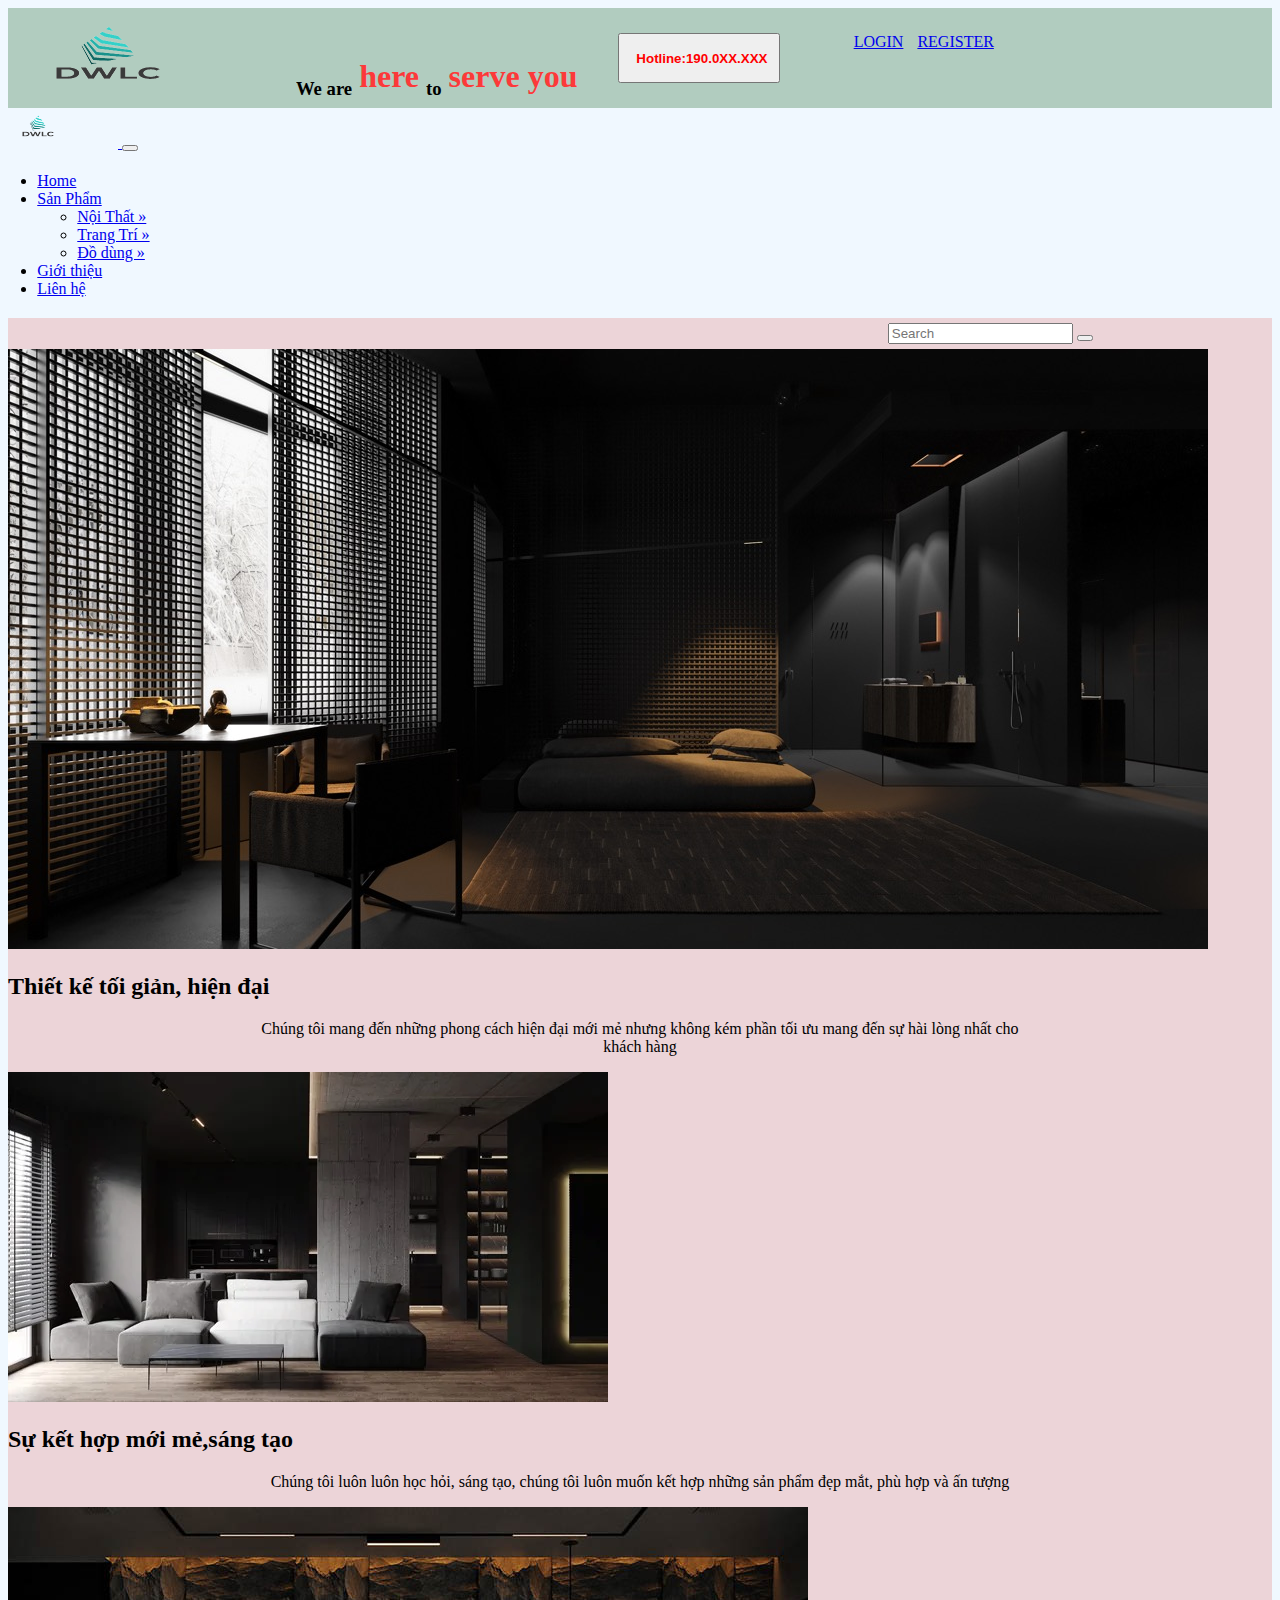
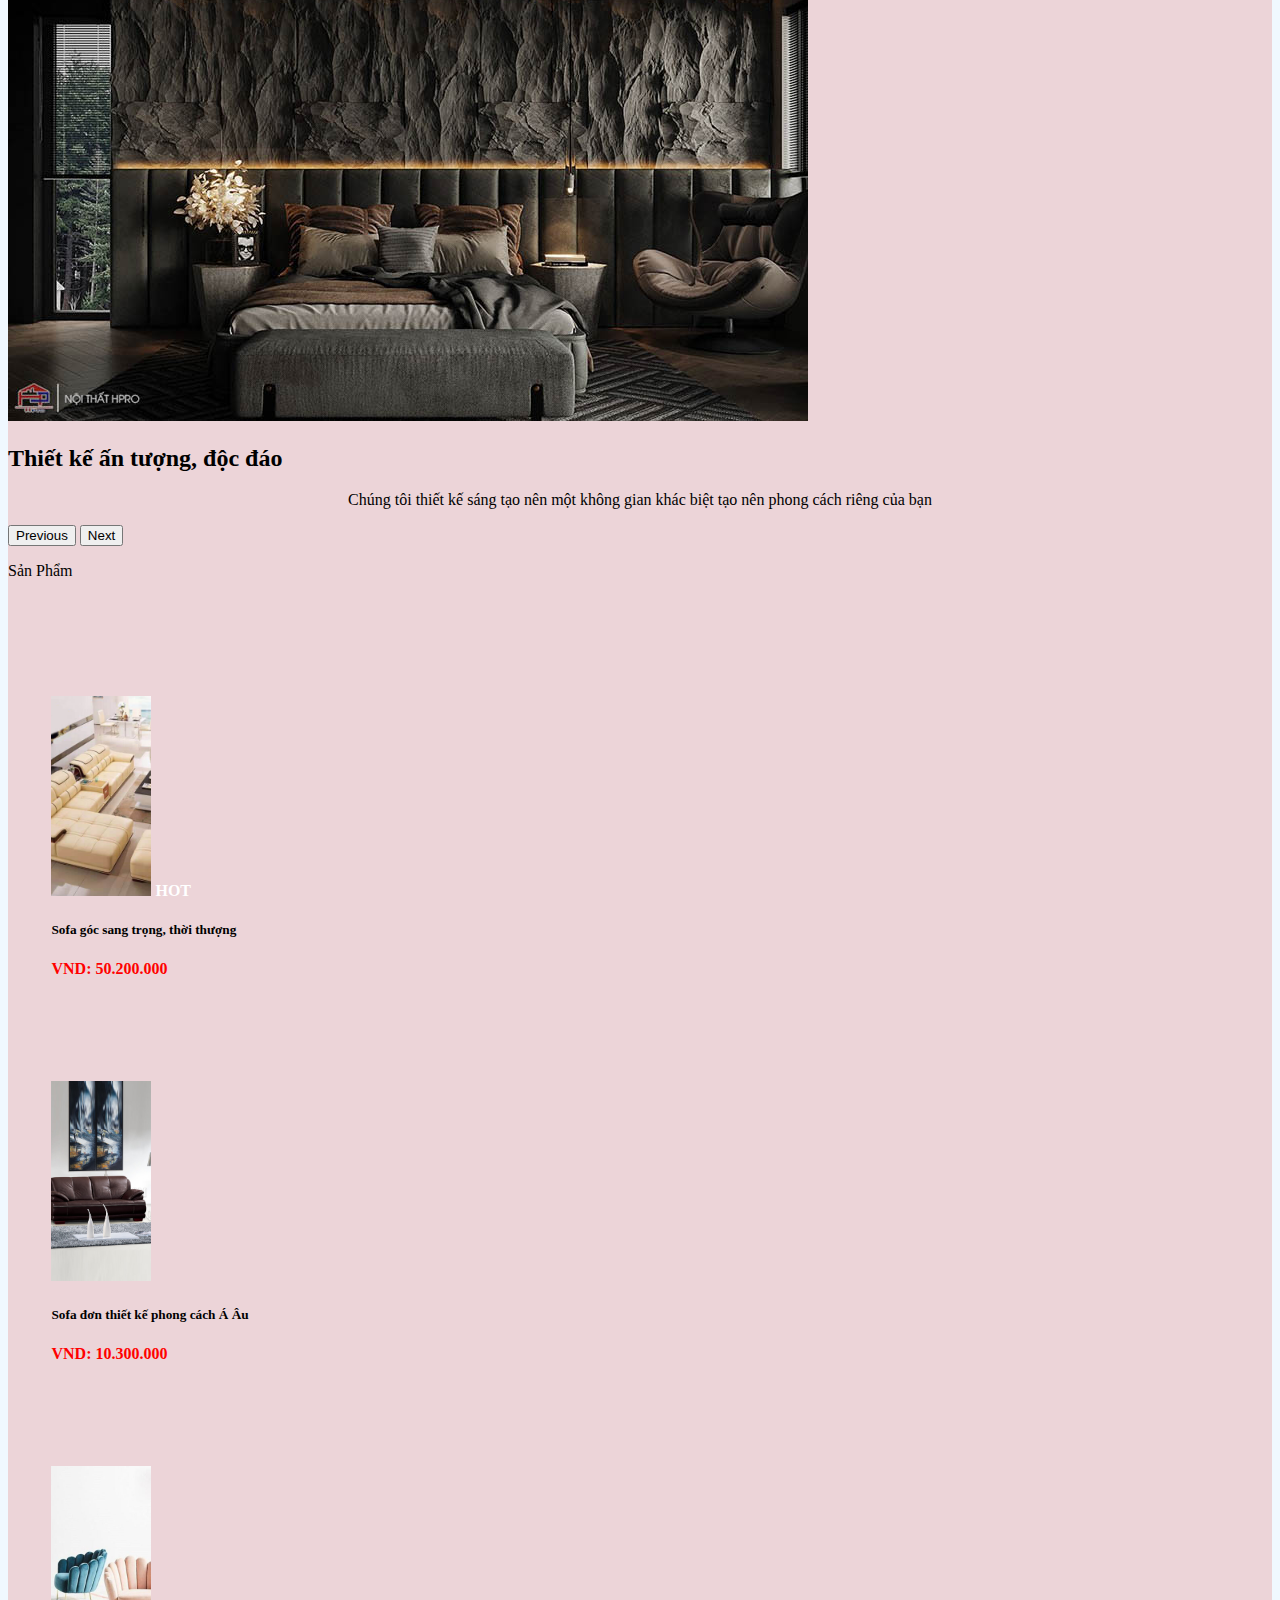
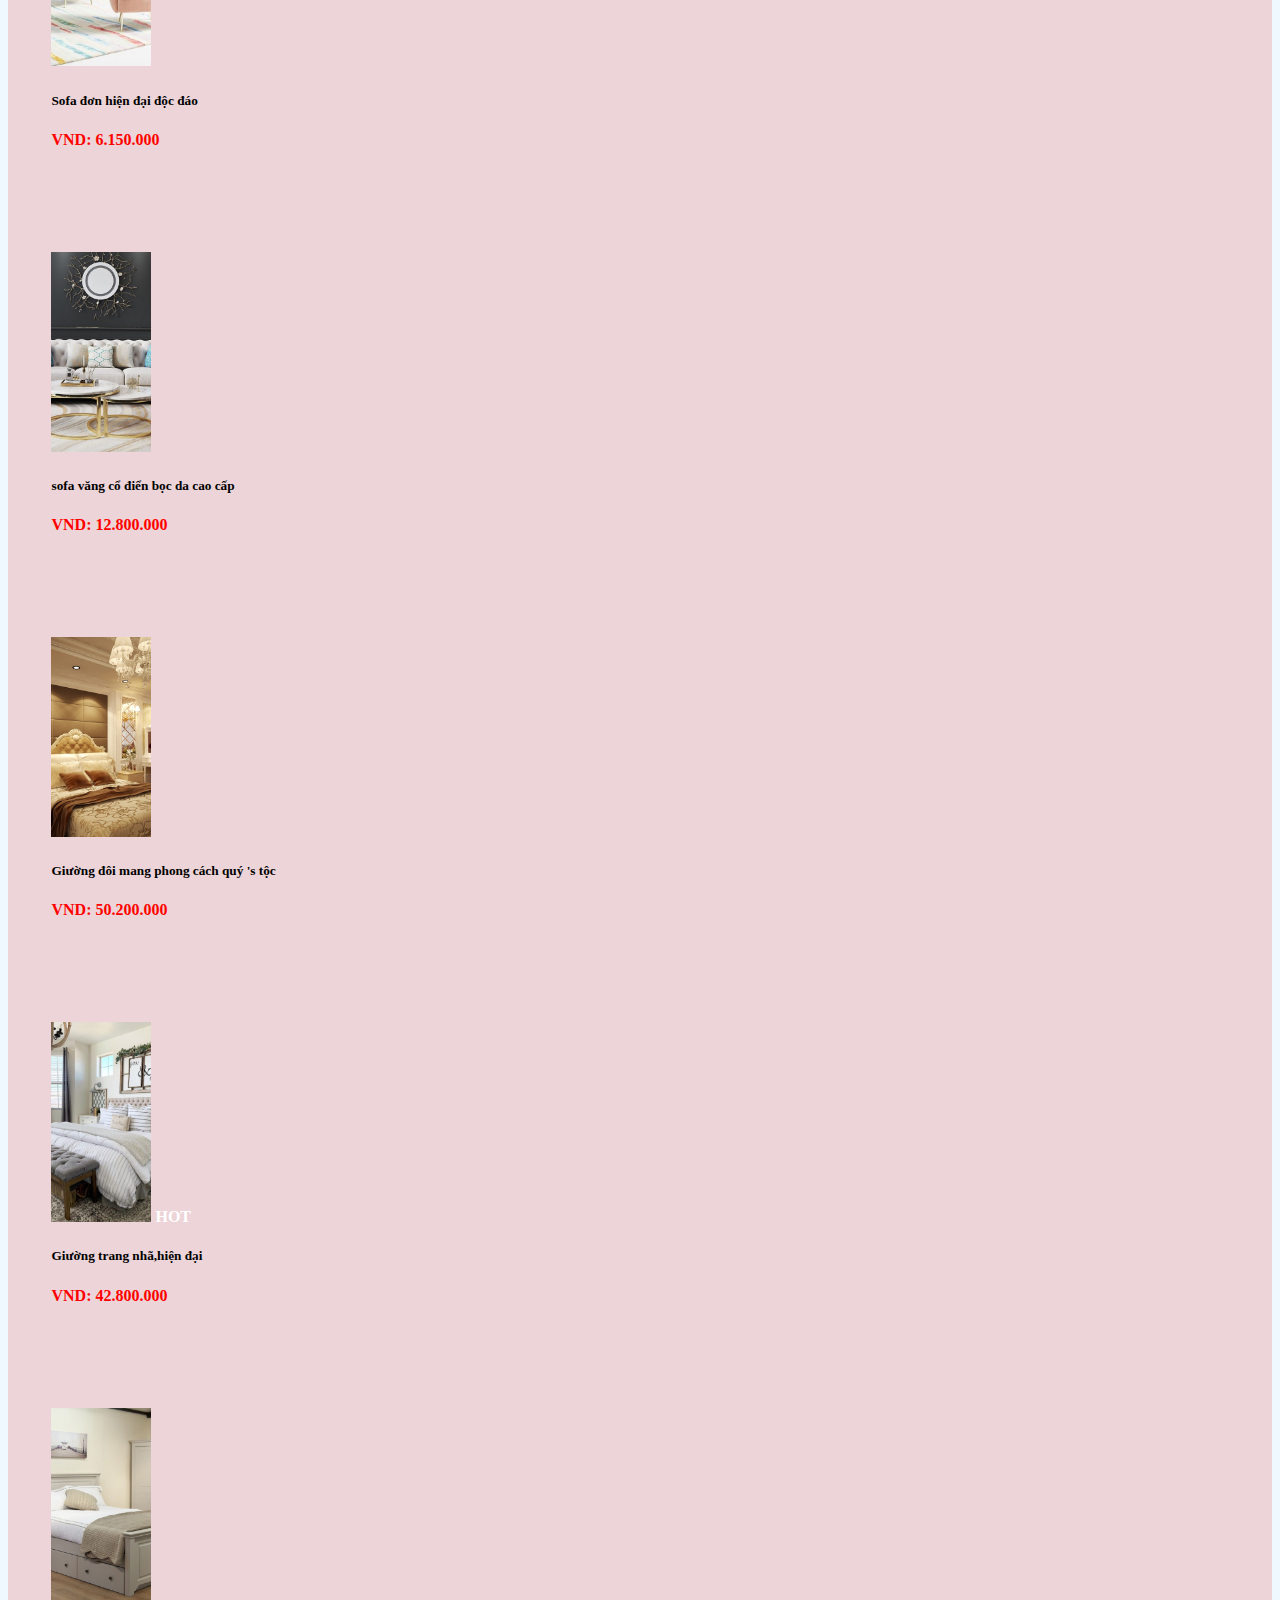
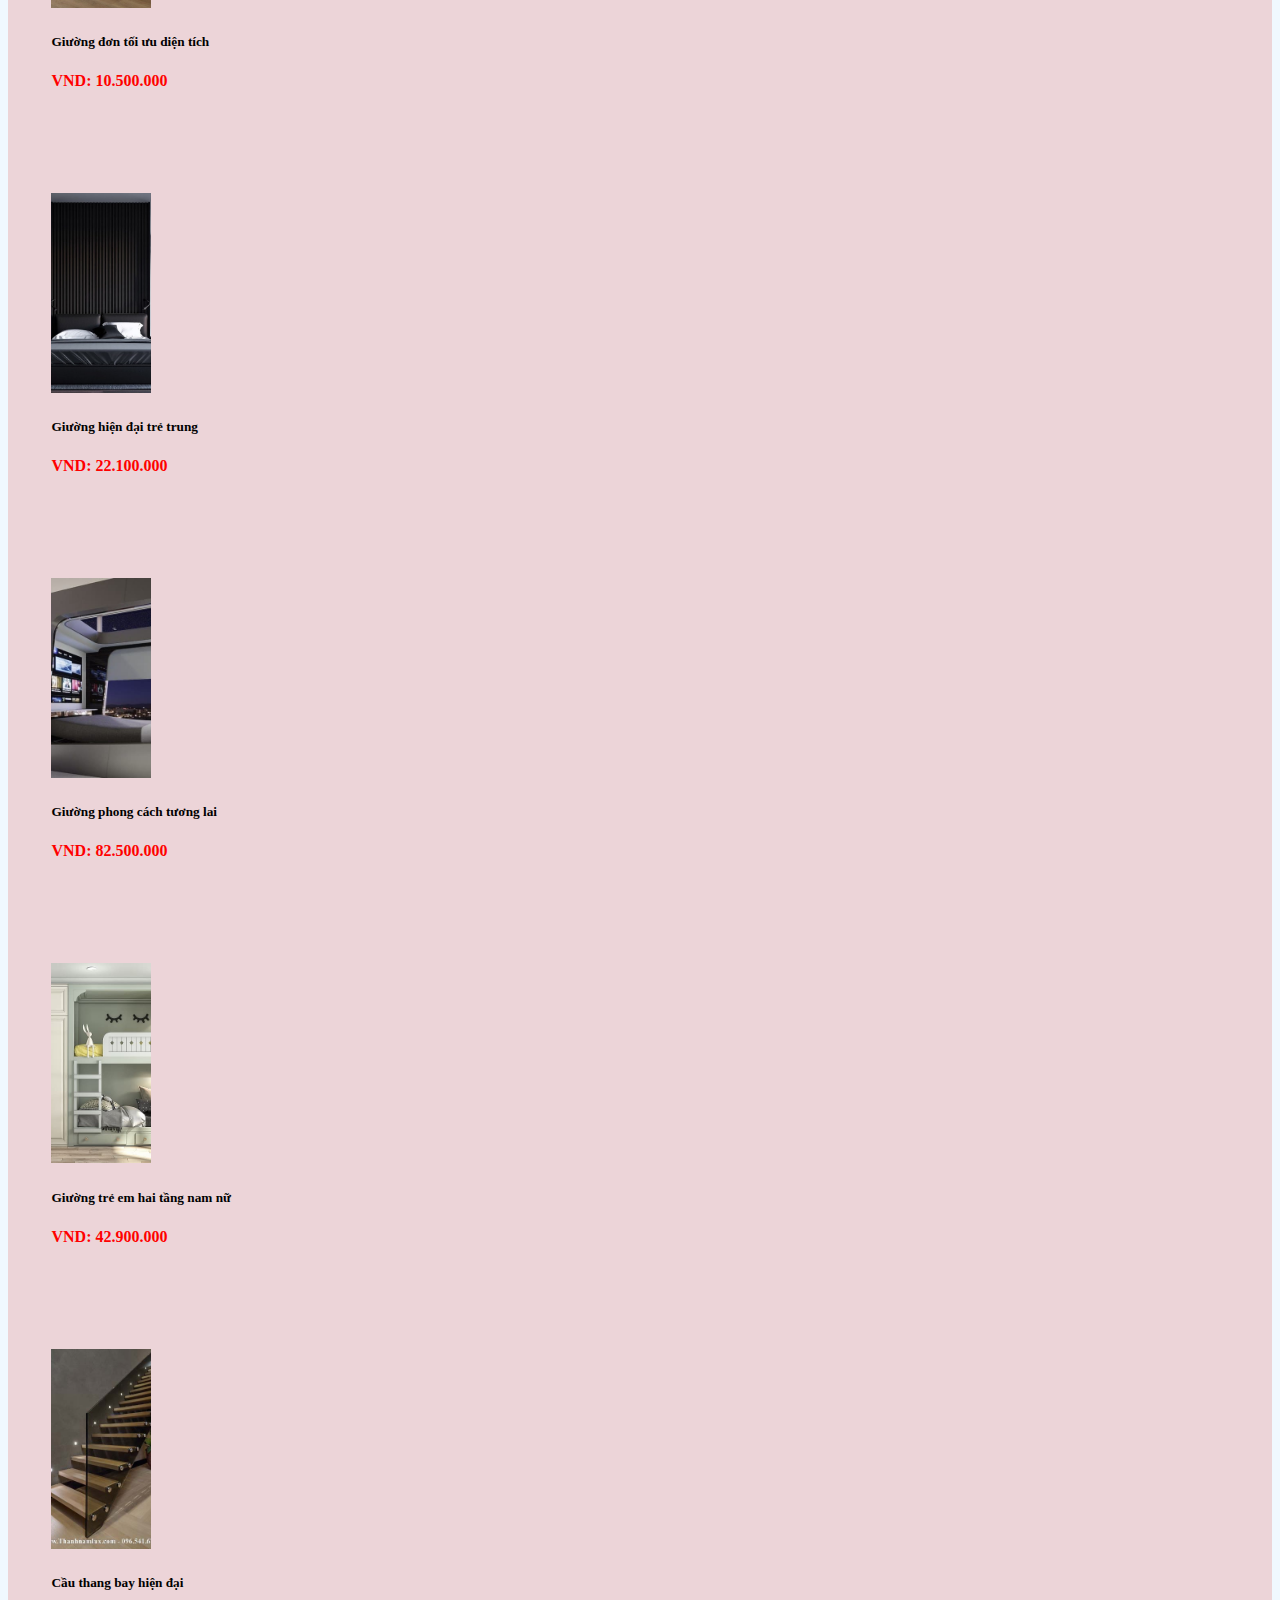
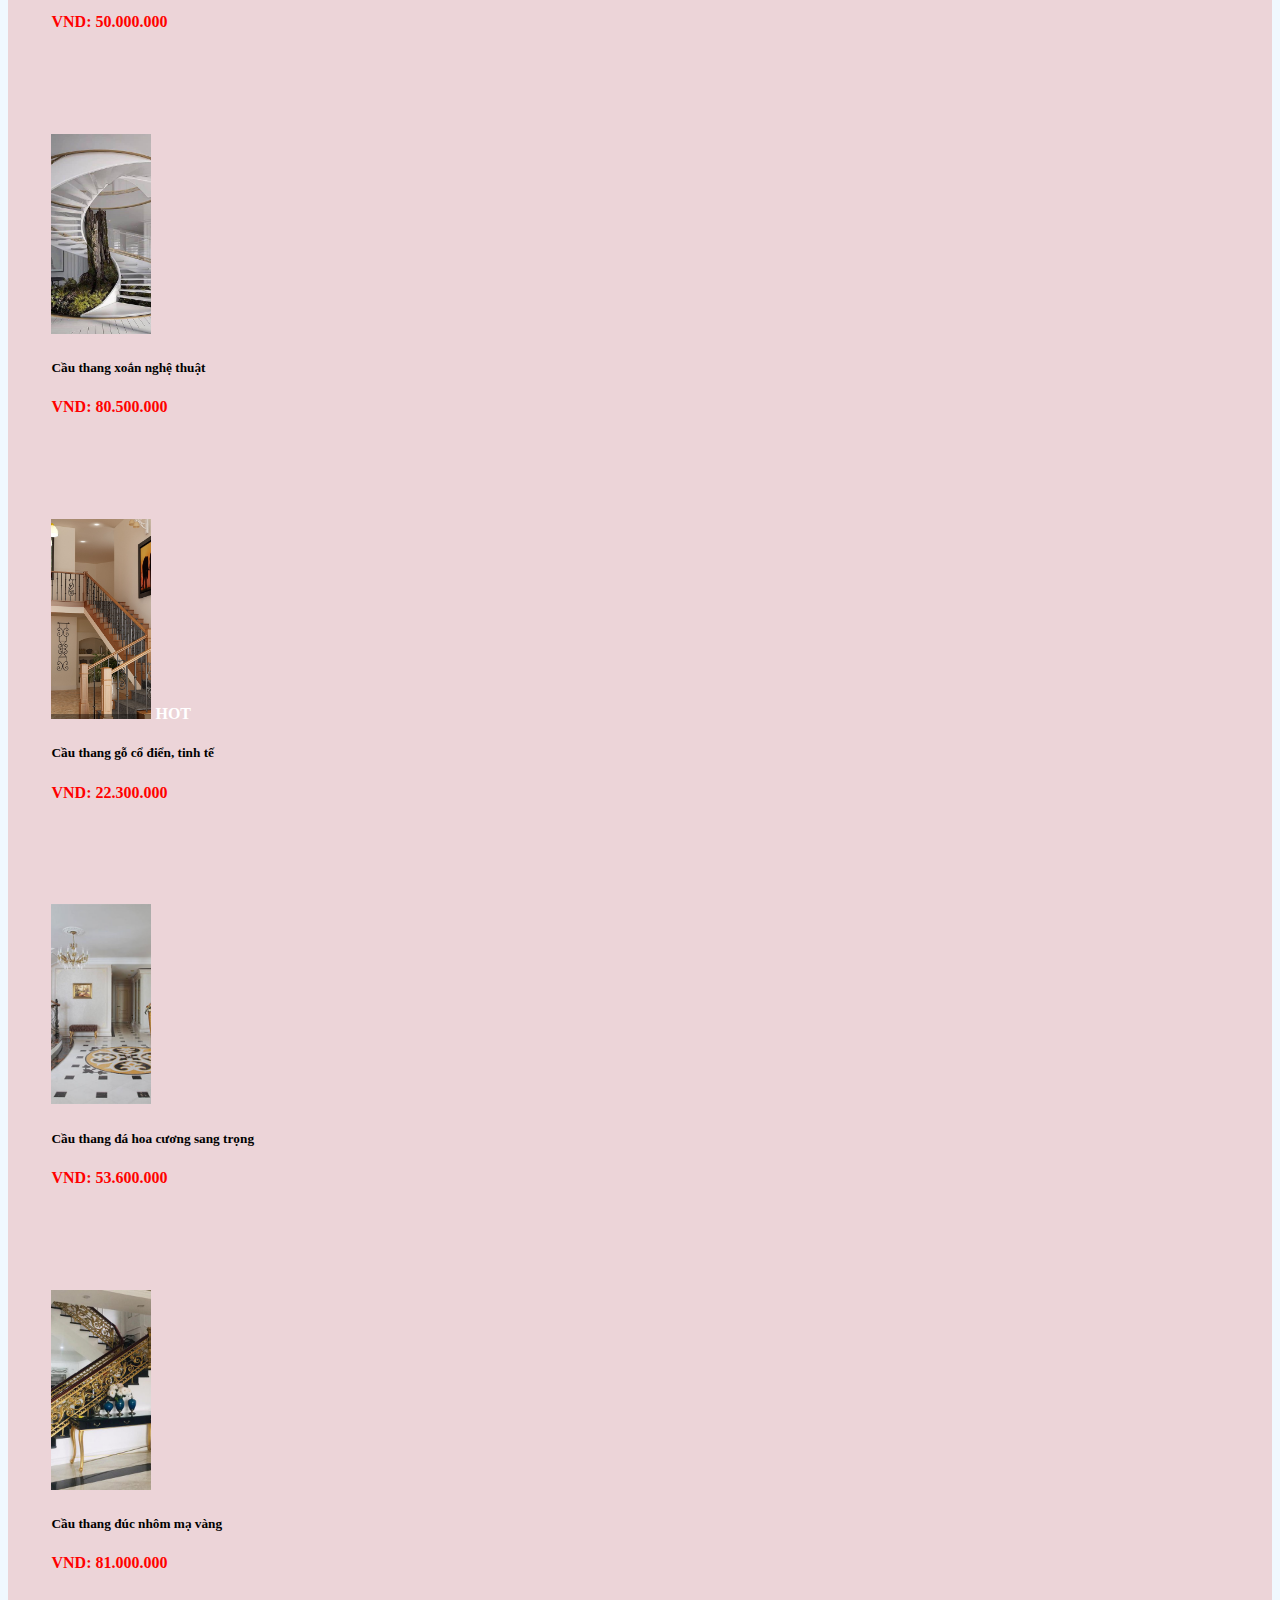
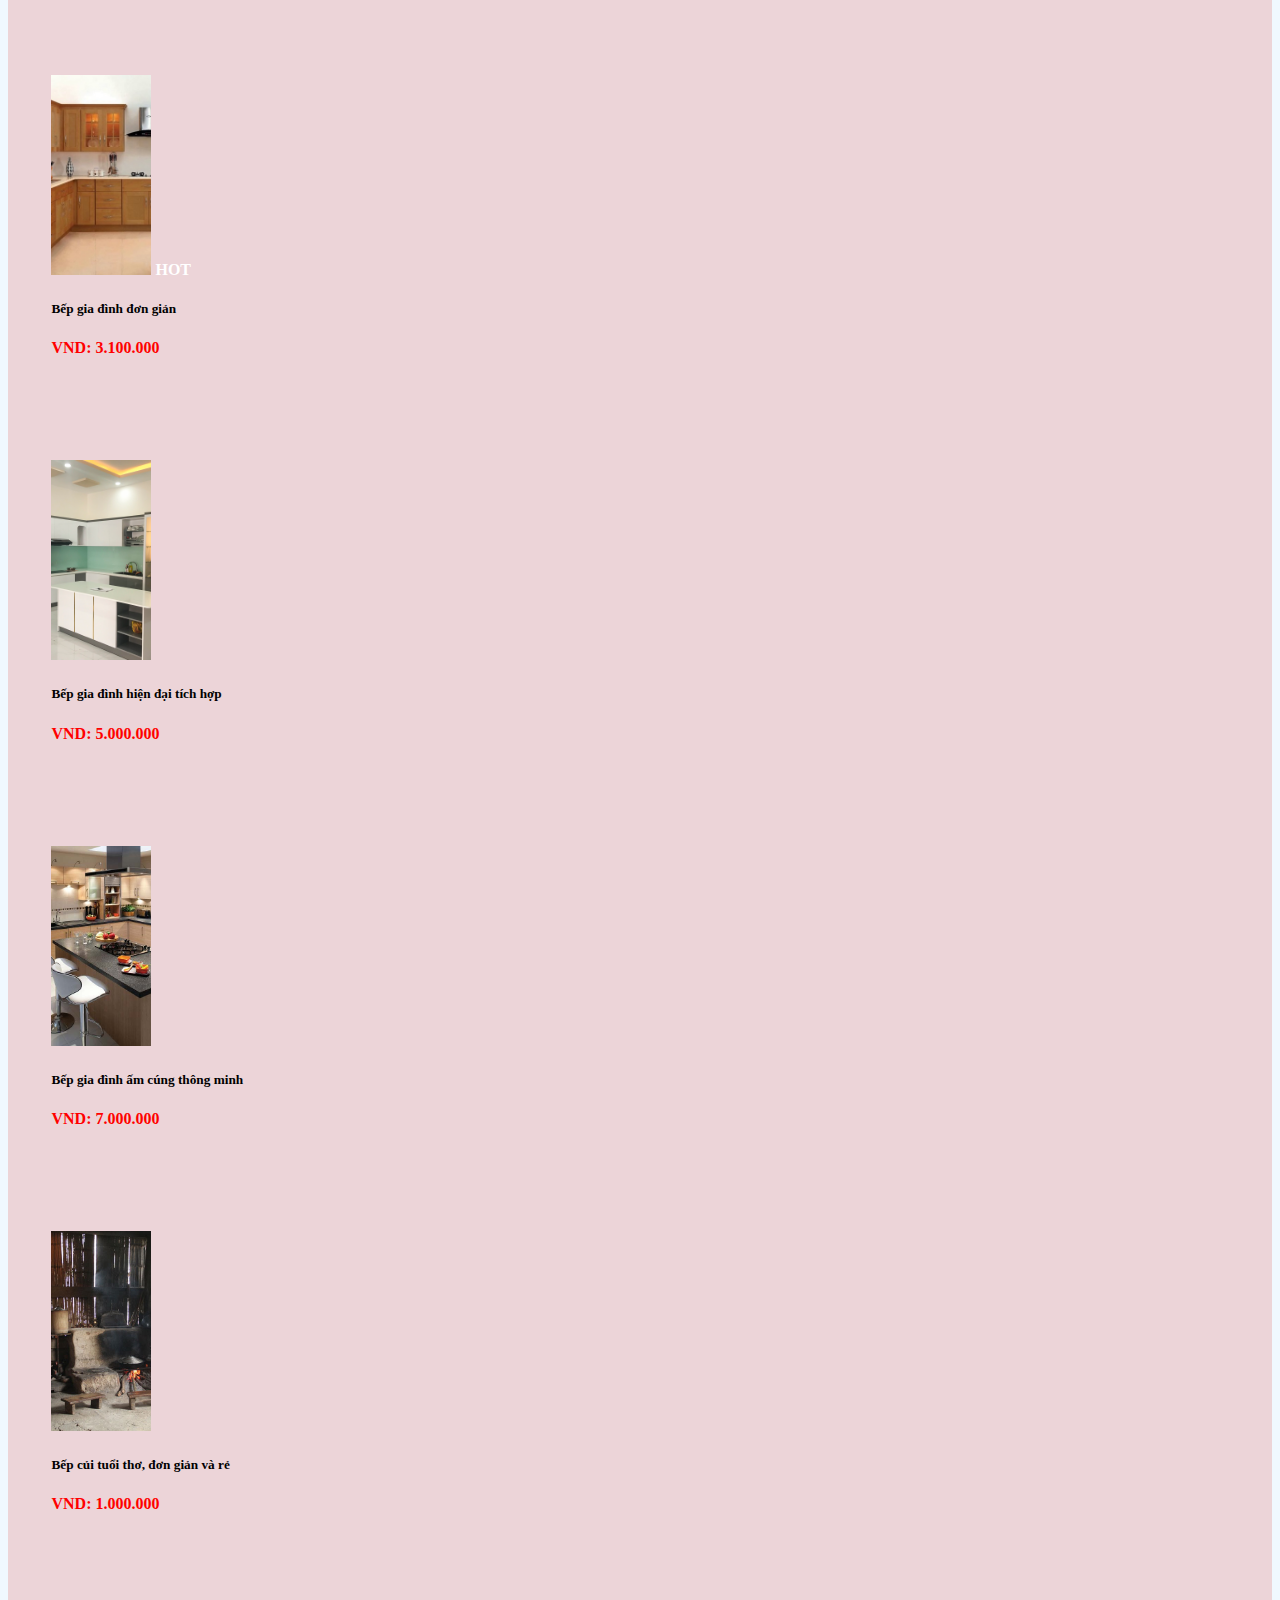
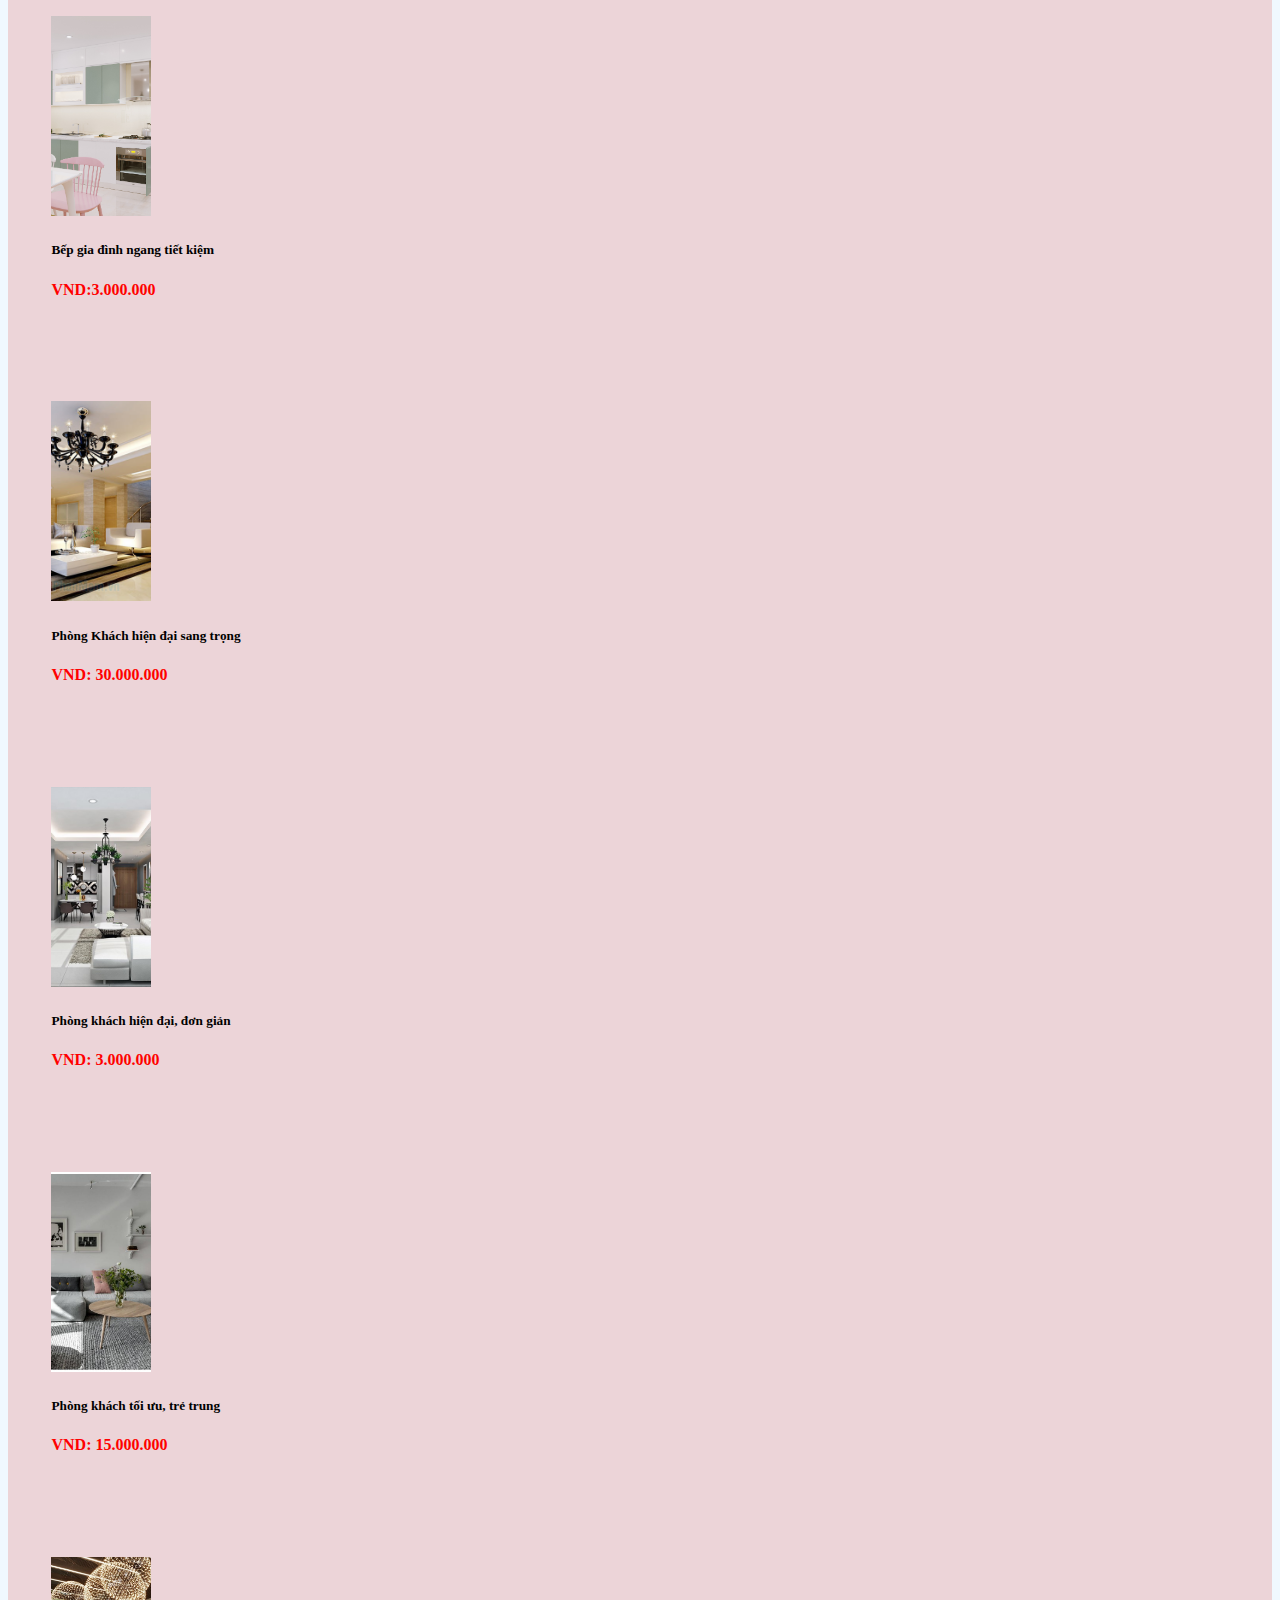
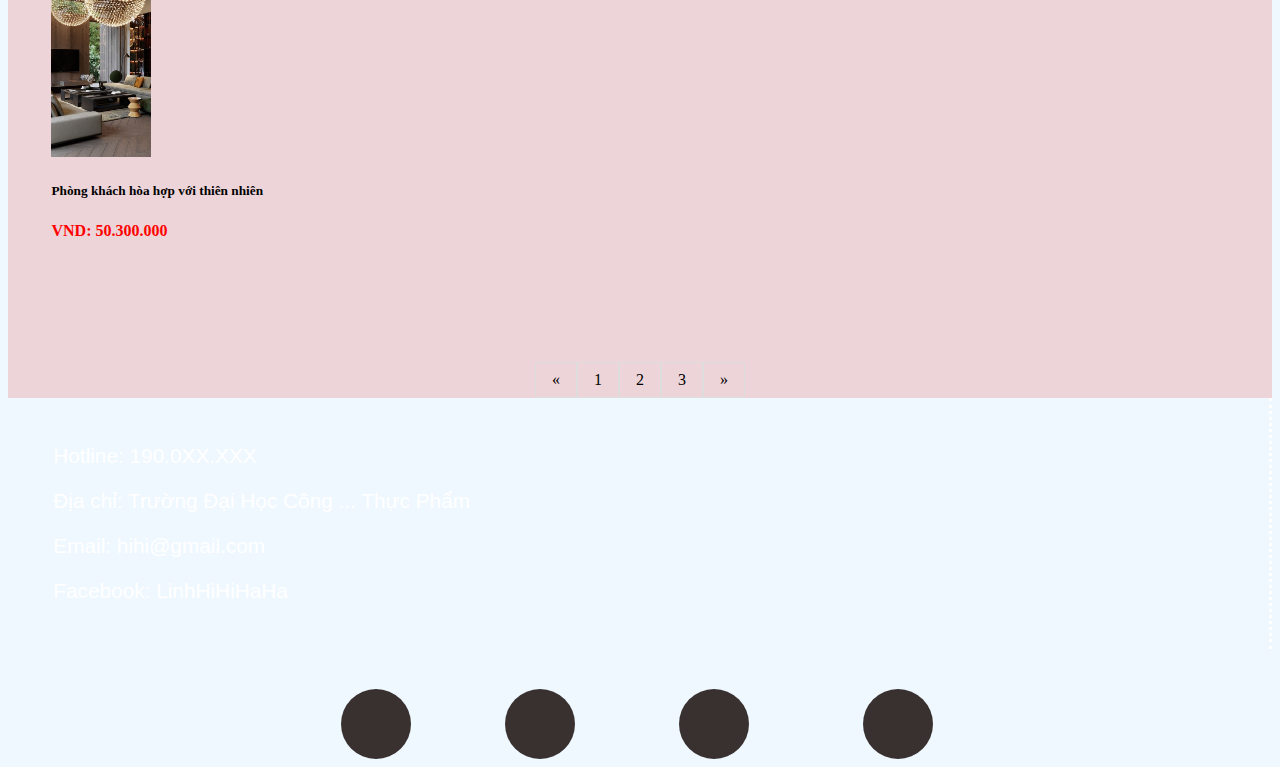
==== index.html @ 1a182ac7 "Add files via upload" ====
<!DOCTYPE html>
<html lang="en">
<head>
    <meta charset="UTF-8">
    <meta http-equiv="X-UA-Compatible" content="IE=edge">
    <meta name="viewport" content="width=device-width, initial-scale=1.0">
    <link rel="stylesheet" href="Index.css">
    <link href="https://cdn.jsdelivr.net/npm/bootstrap@5.1.3/dist/css/bootstrap.min.css" rel="stylesheet" integrity="sha384-1BmE4kWBq78iYhFldvKuhfTAU6auU8tT94WrHftjDbrCEXSU1oBoqyl2QvZ6jIW3" crossorigin="anonymous">
    <link rel="stylesheet" href="https://cdnjs.cloudflare.com/ajax/libs/font-awesome/6.4.0/css/all.min.css" integrity="sha512-iecdLmaskl7CVkqkXNQ/ZH/XLlvWZOJyj7Yy7tcenmpD1ypASozpmT/E0iPtmFIB46ZmdtAc9eNBvH0H/ZpiBw==" crossorigin="anonymous" referrerpolicy="no-referrer" />
    <title>Trang Chủ</title>
</head>
<body>
    <div class="grid-container">
        <div class="Header " >
            <div class="col-logo">
                <img class="logo" src="img/logo-removebg-preview.png" width="200px" height="100px" >
            </div>
            <div class="slogan d-flex " style="margin-top: 2%;">
                    <h3>We are</h3>
                    <h1>here</h1>
                    <h3>to</h3>
                    <h1>serve you</h1>       
            </div>
            <button type="button" class="hotline btn  " style="height: 50px; margin: 2%;margin-left: 3%;">
                <p style="color: red; margin: 5px;">
                    <i class="fa-solid fa-phone " style="margin-right: 5px;" ></i><strong>Hotline:190.0XX.XXX</strong> 
                </p>
            </button>
            <div class="Auth" style="height: 50px;margin-top: 2%; margin-left: 3%;">
              <div class="btn-group" role="group" >
                <a href="DangNhap.html" class="btn btn-light">
                    <i class="fa-solid fa-user d-inline" style="padding: 5px;"></i>LOGIN</a>
                <a href="DangKy.html" class="btn btn-light">
                    <i class="fa-regular fa-user d-inline"style="padding: 5px;"></i>REGISTER</a>
              </div>
            </div>
            <a class="Auth2" href="DangNhap.html" style="padding-top: 4%;"><i class="fa-regular fa-user d-inline"style="padding: 5px;"></i></a>
            
        </div>
      </div>
      <div class="headlink">
        <nav class="navbar navbar-expand-lg navbar-light bg-light ">
          <div class="container-fluid">
          <a class="navbar-brand" href="#">
            <img class="logo" src="img/logo-removebg-preview.png" width="60px" height="40px" >
          </a>
          <button class="navbar-toggler" type="button" data-bs-toggle="collapse" data-bs-target="#main_nav"  aria-expanded="false" aria-label="Toggle navigation">
          <span class="navbar-toggler-icon"></span>
          </button>
         
          <div class="collapse navbar-collapse" id="main_nav" style="margin-left: 2%;">
            <ul class="navbar-nav" style="padding: 0.25rem;">
              <li class="nav-item active"> <a class="nav-link" href="index.html"><i class="fa-solid fa-house me-2"></i>Home </a> </li>
              <li class="nav-item dropdown" id="myDropdown">
                <a class="nav-link dropdown-toggle" href="#" data-bs-toggle="dropdown"><i class="fa-solid fa-swatchbook me-2"></i> Sản Phẩm  </a>
                <ul class="dropdown-menu">
                  <li> <a class="dropdown-item" href="#"> Nội Thất &raquo; </a>
                    <ul class="submenu dropdown-menu">
                      <li><a class="dropdown-item" href="#">Phòng</a></li>
                      <li><a class="dropdown-item" href="#">Cửa</a></li>
                      <li><a class="dropdown-item" href="#">Cầu thang </a>
                      </li>
                    </ul>
                  </li>
                  <li><a class="dropdown-item" href="#"> Trang Trí &raquo; </a>
                      <ul class="submenu dropdown-menu">
                          <li><a class="dropdown-item" href="#">Phòng Ngủ-Phòng Khách</a></li>
                          <li><a class="dropdown-item" href="#">Tường</a></li>
                          <li><a class="dropdown-item" href="#">Đồ trang trí để bàn</a>
                          </li>
                      </ul></li>
                  <li><a class="dropdown-item" href="#"> Đồ dùng &raquo;</a>
                      <ul class="submenu dropdown-menu">  
                          <li><a class="dropdown-item" href="#">Sinh hoạt</a></li>
                          <li><a class="dropdown-item" href="#">Học tập</a></li>
                          <li><a class="dropdown-item" href="#">Trẻ em </a>
                          </li>
                        </ul>
                  </li>
                </ul>
                <li class="nav-item active"> <a class="nav-link" href="GioiThieu.html"><i class="fa-regular fa-address-card me-2"></i>Giới thiệu </a> </li>
                <li class="nav-item active"> <a class="nav-link" href="#"><i class="fa-solid fa-phone me-2"></i>Liên hệ </a> </li>
              </li>
            </ul>
          </div>
          <!-- navbar-collapse.// -->
          </div>
          <!-- container-fluid.// -->
          
          <div class="search">
            <form class="d-flex">
              <input class="form-control me-2" type="search" placeholder="Search" aria-label="Search">
              <button class="btn btn-outline-success" type="submit"><i class="fa-solid fa-magnifying-glass"></i></button>
            </form>
          </div>
          </nav>
      </div>
      <div class="Content">
        <div id="carouselExampleControls" class="carousel slide" data-bs-ride="carousel">
          <div class="carousel-inner">
            <div class="carousel-item active">
              <img src="img/phong-ngu.jpg" class="d-block w-100" alt="phong-ngu"  height="40%">
              <div class="carousel-caption d-none d-md-block h-50" style="height: fit-content;">
                <h2>Thiết kế tối giản, hiện đại</h2>
                <p style="width: 60%; text-align: center; margin-left: 20%;">Chúng tôi mang đến những phong cách hiện đại mới mẻ nhưng không kém phần tối ưu mang đến sự hài lòng nhất cho khách hàng</p>
              </div>
            </div>
            <div class="carousel-item">
              <img src="img/dark-decor-living-room_098119cd910548cca7655245f25bb0c5_grande.webp" class="d-block w-100" alt="phong-khach" height="40%">
              <div class="carousel-caption d-none d-md-block h-50" style="height: fit-content;">
                <h2>Sự kết hợp mới mẻ,sáng tạo</h2>
                <p style="width: 60%; text-align: center; margin-left: 20%;">Chúng tôi luôn luôn học hỏi, sáng tạo, chúng tôi luôn muốn kết hợp những sản phẩm đẹp mắt, phù hợp và ấn tượng </p>
              </div>
            </div>
            <div class="carousel-item">
              <img src="img/phong-ngu-mau-den-8.jpg" class="d-block w-100" alt="decor" height="0%">
              <div class="carousel-caption d-none d-md-block h-50" style="height: fit-content;">
                <h2 >Thiết kế ấn tượng, độc đáo</h2>
                <p style="width: 60%; text-align: center; margin-left: 20%;">Chúng tôi thiết kế sáng tạo nên một không gian khác biệt tạo nên phong cách riêng của bạn </p>
              </div>
            </div>
          </div>
          <button class="carousel-control-prev" type="button" data-bs-target="#carouselExampleControls" data-bs-slide="prev">
            <span class="carousel-control-prev-icon" aria-hidden="true"></span>
            <span class="visually-hidden">Previous</span>
          </button>
          <button class="carousel-control-next" type="button" data-bs-target="#carouselExampleControls" data-bs-slide="next">
            <span class="carousel-control-next-icon" aria-hidden="true"></span>
            <span class="visually-hidden">Next</span>
          </button>
        </div>
        <p class="fs-1 text-center ">Sản Phẩm</p>
        <br>
        <div class=" itemsp row row-cols-1 row-cols-sm-2 row-cols-md-5 g-6 w5" style="padding-bottom: 5%; padding-top: 3%;">
          <div class="col">
            <div class="card">
              <img src="img/item/sofa1.jpg" class="card-img-top" alt="...">
              <span class="position-absolute top-0 start-100 translate-middle p-2 bg-danger border border-light rounded-circle "><strong style="color: white;">HOT</strong></span>
              <div class="hien-thi">
                <button class="xem">
                  <a href="ChiTietSP.html" class="eye"><i class="fa-regular fa-eye" style="color: #000000;"></i></a>
                </button>
                <button class="mua">
                  <a href="GioHang.html" class="buy"><i class="fa-solid fa-cart-shopping" style="color: #0f0f0f;"></i></a>
                </button>
              </div>
              <div class="card-body">
                <h5 class="card-title">Sofa góc sang trọng, thời thượng </h5>
                <p class="card-text">VND: 50.200.000</p>
              </div>
            </div>
          </div>
          <div class="col">
            <div class="card">
              <img src="img/item/sofa4.jpg" class="card-img-top" alt="...">
              <div class="hien-thi">
                <button class="xem">
                  <a href="ChiTietSP.html" class="eye"><i class="fa-regular fa-eye" style="color: #000000;"></i></a>
                </button>
                <button class="mua">
                  <a href="GioHang.html" class="buy"><i class="fa-solid fa-cart-shopping" style="color: #0f0f0f;"></i></a>
                </button>
              </div>
              <div class="card-body">
                <h5 class="card-title">Sofa đơn thiết kế phong cách Á Âu</h5>
                <p class="card-text">VND: 10.300.000</p>
              </div>
            </div>
          </div>
          <div class="col">
            <div class="card">
              <img src="img/item/sofa2.jpg" class="card-img-top" alt="...">
              <div class="hien-thi">
                <button class="xem">
                  <a href="ChiTietSP.html" class="eye"><i class="fa-regular fa-eye" style="color: #000000;"></i></a>
                </button>
                <button class="mua">
                  <a href="GioHang.html" class="buy"><i class="fa-solid fa-cart-shopping" style="color: #0f0f0f;"></i></a>
                </button>
              </div>
              <div class="card-body">
                <h5 class="card-title">Sofa đơn hiện đại độc đáo</h5>
                <p class="card-text">VND: 6.150.000</p>
              </div>
            </div>
          </div>
          <div class="col">
            <div class="card">
              <img src="img/item/sofa3.jpg" class="card-img-top" alt="...">
              <div class="hien-thi">
                <button class="xem">
                  <a href="ChiTietSP.html" class="eye"><i class="fa-regular fa-eye" style="color: #000000;"></i></a>
                </button>
                <button class="mua">
                  <a href="GioHang.html" class="buy"><i class="fa-solid fa-cart-shopping" style="color: #0f0f0f;"></i></a>
                </button>
              </div>
              <div class="card-body">
                <h5 class="card-title">sofa văng cổ điển bọc da cao cấp</h5>
                <p class="card-text">VND: 12.800.000</p>
              </div>
            </div>
          </div>
          <div class="col">
            <div class="card">
              <img src="img/item/Giuong3.jpg" class="card-img-top" alt="...">
              <div class="hien-thi">
                <button class="xem">
                  <a href="ChiTietSP.html" class="eye"><i class="fa-regular fa-eye" style="color: #000000;"></i></a>
                </button>
                <button class="mua">
                  <a href="GioHang.html" class="buy"><i class="fa-solid fa-cart-shopping" style="color: #0f0f0f;"></i></a>
                </button>
              </div>
              <div class="card-body">
                <h5 class="card-title">Giường đôi mang phong cách quý 's tộc</h5>
                <p class="card-text">VND: 50.200.000</p>
              </div>
            </div>
          </div>
          <div class="col">
            <div class="card">
              <img src="img/item/Giuong1.jpg" class="card-img-top" alt="...">
              <span class="position-absolute top-0 start-100 translate-middle p-2 bg-danger border border-light rounded-circle "><strong style="color: white;">HOT</strong></span>
              <div class="hien-thi">
                <button class="xem">
                  <a href="ChiTietSP.html" class="eye"><i class="fa-regular fa-eye" style="color: #000000;"></i></a>
                </button>
                <button class="mua">
                  <a href="GioHang.html" class="buy"><i class="fa-solid fa-cart-shopping" style="color: #0f0f0f;"></i></a>
                </button>
              </div>
              <div class="card-body">
                <h5 class="card-title">Giường trang nhã,hiện đại</h5>
                <p class="card-text">VND: 42.800.000</p>
              </div>
            </div>
          </div>
          <div class="col">
            <div class="card">
              <img src="img/item/Giuong2.jpg" class="card-img-top" alt="...">
              <div class="hien-thi">
                <button class="xem">
                  <a href="ChiTietSP.html" class="eye"><i class="fa-regular fa-eye" style="color: #000000;"></i></a>
                </button>
                <button class="mua">
                  <a href="GioHang.html" class="buy"><i class="fa-solid fa-cart-shopping" style="color: #0f0f0f;"></i></a>
                </button>
              </div>
              <div class="card-body">
                <h5 class="card-title">Giường đơn tối ưu diện tích</h5>
                <p class="card-text">VND: 10.500.000</p>
              </div>
            </div>
          </div>
          <div class="col">
            <div class="card">
              <img src="img/item/Giuong4.jpg" class="card-img-top" alt="...">
              <div class="hien-thi">
                <button class="xem">
                  <a href="ChiTietSP.html" class="eye"><i class="fa-regular fa-eye" style="color: #000000;"></i></a>
                </button>
                <button class="mua">
                  <a href="GioHang.html" class="buy"><i class="fa-solid fa-cart-shopping" style="color: #0f0f0f;"></i></a>
                </button>
              </div>
              <div class="card-body">
                <h5 class="card-title">Giường hiện đại trẻ trung</h5>
                <p class="card-text">VND: 22.100.000</p>
              </div>
            </div>
          </div>
          <div class="col">
            <div class="card">
              <img src="img/item/Giuong5.jpg" class="card-img-top" alt="...">
              <div class="hien-thi">
                <button class="xem">
                  <a href="ChiTietSP.html" class="eye"><i class="fa-regular fa-eye" style="color: #000000;"></i></a>
                </button>
                <button class="mua">
                  <a href="GioHang.html" class="buy"><i class="fa-solid fa-cart-shopping" style="color: #0f0f0f;"></i></a>
                </button>
              </div>
              <div class="card-body">
                <h5 class="card-title">Giường phong cách tương lai</h5>
                <p class="card-text">VND: 82.500.000</p>
              </div>
            </div>
          </div>
          <div class="col">
            <div class="card">
              <img src="img/item/Giuong6.jpg" class="card-img-top" alt="...">
              <div class="hien-thi">
                <button class="xem">
                  <a href="ChiTietSP.html" class="eye"><i class="fa-regular fa-eye" style="color: #000000;"></i></a>
                </button>
                <button class="mua">
                  <a href="GioHang.html" class="buy"><i class="fa-solid fa-cart-shopping" style="color: #0f0f0f;"></i></a>
                </button>
              </div>
              <div class="card-body">
                <h5 class="card-title">Giường trẻ em hai tầng nam nữ</h5>
                <p class="card-text">VND: 42.900.000</p>
              </div>
            </div>
          </div>
          <div class="col">
            <div class="card">
              <img src="img/item/cauthang1.jpg" class="card-img-top" alt="...">
              <div class="hien-thi">
                <button class="xem">
                  <a href="ChiTietSP.html" class="eye"><i class="fa-regular fa-eye" style="color: #000000;"></i></a>
                </button>
                <button class="mua">
                  <a href="GioHang.html" class="buy"><i class="fa-solid fa-cart-shopping" style="color: #0f0f0f;"></i></a>
                </button>
              </div>
              <div class="card-body">
                <h5 class="card-title">Cầu thang bay hiện đại</h5>
                <p class="card-text">VND: 50.000.000</p>
              </div>
            </div>
          </div>
          <div class="col">
            <div class="card">
              <img src="img/item/cauthang2.jpg" class="card-img-top" alt="...">
              <div class="hien-thi">
                <button class="xem">
                  <a href="ChiTietSP.html" class="eye"><i class="fa-regular fa-eye" style="color: #000000;"></i></a>
                </button>
                <button class="mua">
                  <a href="GioHang.html" class="buy"><i class="fa-solid fa-cart-shopping" style="color: #0f0f0f;"></i></a>
                </button>
              </div>
              <div class="card-body">
                <h5 class="card-title">Cầu thang xoắn nghệ thuật</h5>
                <p class="card-text">VND: 80.500.000</p>
              </div>
            </div>
          </div>
          <div class="col">
            <div class="card">
              <img src="img/item/cauthang3.jpg" class="card-img-top" alt="...">
              <span class="position-absolute top-0 start-100 translate-middle p-2 bg-danger border border-light rounded-circle "><strong style="color: white;">HOT</strong></span>
              <div class="hien-thi">
                <button class="xem">
                  <a href="ChiTietSP.html" class="eye"><i class="fa-regular fa-eye" style="color: #000000;"></i></a>
                </button>
                <button class="mua">
                  <a href="GioHang.html" class="buy"><i class="fa-solid fa-cart-shopping" style="color: #0f0f0f;"></i></a>
                </button>
              </div>
              <div class="card-body">
                <h5 class="card-title">Cầu thang gỗ cổ điển, tinh tế</h5>
                <p class="card-text">VND: 22.300.000</p>
              </div>
            </div>
          </div>
          <div class="col">
            <div class="card">
              <img src="img/item/cauthang4.jpg" class="card-img-top" alt="...">
              <div class="hien-thi">
                <button class="xem">
                  <a href="ChiTietSP.html" class="eye"><i class="fa-regular fa-eye" style="color: #000000;"></i></a>
                </button>
                <button class="mua">
                  <a href="GioHang.html" class="buy"><i class="fa-solid fa-cart-shopping" style="color: #0f0f0f;"></i></a>
                </button>
              </div>
              <div class="card-body">
                <h5 class="card-title">Cầu thang đá hoa cương sang trọng</h5>
                <p class="card-text">VND: 53.600.000</p>
              </div>
            </div>
          </div>
          <div class="col">
            <div class="card">
              <img src="img/item/cauthang5.jpg" class="card-img-top" alt="...">
              <div class="hien-thi">
                <button class="xem">
                  <a href="ChiTietSP.html" class="eye"><i class="fa-regular fa-eye" style="color: #000000;"></i></a>
                </button>
                <button class="mua">
                  <a href="GioHang.html" class="buy"><i class="fa-solid fa-cart-shopping" style="color: #0f0f0f;"></i></a>
                </button>
              </div>
              <div class="card-body">
                <h5 class="card-title">Cầu thang đúc nhôm mạ vàng</h5>
                <p class="card-text">VND: 81.000.000</p>
              </div>
            </div>
          </div>
          <div class="col">
            <div class="card">
              <img src="img/item/bep1.jpg" class="card-img-top" alt="...">
              <span class="position-absolute top-0 start-100 translate-middle p-2 bg-danger border border-light rounded-circle "><strong style="color: white;">HOT</strong></span>
              <div class="hien-thi">
                <button class="xem">
                  <a href="ChiTietSP.html" class="eye"><i class="fa-regular fa-eye" style="color: #000000;"></i></a>
                </button>
                <button class="mua">
                  <a href="GioHang.html" class="buy"><i class="fa-solid fa-cart-shopping" style="color: #0f0f0f;"></i></a>
                </button>
              </div>
              <div class="card-body">
                <h5 class="card-title">Bếp gia đình đơn giản</h5>
                <p class="card-text">VND: 3.100.000</p>
              </div>
            </div>
          </div>
          <div class="col">
            <div class="card">
              <img src="img/item/bep2.jpg" class="card-img-top" alt="...">
              <div class="hien-thi">
                <button class="xem">
                  <a href="ChiTietSP.html" class="eye"><i class="fa-regular fa-eye" style="color: #000000;"></i></a>
                </button>
                <button class="mua">
                  <a href="GioHang.html" class="buy"><i class="fa-solid fa-cart-shopping" style="color: #0f0f0f;"></i></a>
                </button>
              </div>
              <div class="card-body">
                <h5 class="card-title">Bếp gia đình hiện đại tích hợp</h5>
                <p class="card-text">VND: 5.000.000</p>
              </div>
            </div>
          </div>
          <div class="col">
            <div class="card">
              <img src="img/item/bep3.jpg" class="card-img-top" alt="...">
              <div class="hien-thi">
                <button class="xem">
                  <a href="ChiTietSP.html" class="eye"><i class="fa-regular fa-eye" style="color: #000000;"></i></a>
                </button>
                <button class="mua">
                  <a href="GioHang.html" class="buy"><i class="fa-solid fa-cart-shopping" style="color: #0f0f0f;"></i></a>
                </button>
              </div>
              <div class="card-body">
                <h5 class="card-title">Bếp gia đình ấm cúng thông minh</h5>
                <p class="card-text">VND: 7.000.000</p>
              </div>
            </div>
          </div>
          <div class="col">
            <div class="card">
              <img src="img/item/bep4.jpg" class="card-img-top" alt="...">
              <div class="hien-thi">
                <button class="xem">
                  <a href="ChiTietSP.html" class="eye"><i class="fa-regular fa-eye" style="color: #000000;"></i></a>
                </button>
                <button class="mua">
                  <a href="GioHang.html" class="buy"><i class="fa-solid fa-cart-shopping" style="color: #0f0f0f;"></i></a>
                </button>
              </div>
              <div class="card-body">
                <h5 class="card-title">Bếp củi tuổi thơ, đơn giản và rẻ </h5>
                <p class="card-text">VND: 1.000.000</p>
              </div>
            </div>
          </div>
          <div class="col">
            <div class="card">
              <img src="img/item/bep5.jpg" class="card-img-top" alt="...">
              <div class="hien-thi">
                <button class="xem">
                  <a href="ChiTietSP.html" class="eye"><i class="fa-regular fa-eye" style="color: #000000;"></i></a>
                </button>
                <button class="mua">
                  <a href="GioHang.html" class="buy"><i class="fa-solid fa-cart-shopping" style="color: #0f0f0f;"></i></a>
                </button>
              </div>
              <div class="card-body">
                <h5 class="card-title">Bếp gia đình ngang tiết kiệm</h5>
                <p class="card-text">VND:3.000.000</p>
              </div>
            </div>
          </div>
          <div class="col">
            <div class="card">
              <img src="img/item/PhongKhach1.jpg" class="card-img-top" alt="...">
              <div class="hien-thi">
                <button class="xem">
                  <a href="ChiTietSP.html" class="eye"><i class="fa-regular fa-eye" style="color: #000000;"></i></a>
                </button>
                <button class="mua">
                  <a href="GioHang.html" class="buy"><i class="fa-solid fa-cart-shopping" style="color: #0f0f0f;"></i></a>
                </button>
              </div>
              <div class="card-body">
                <h5 class="card-title">Phòng Khách hiện đại sang trọng</h5>
                <p class="card-text">VND: 30.000.000</p>
              </div>
            </div>
          </div>
          <div class="col">
            <div class="card">
              <img src="img/item/PhongKhach2.jpg" class="card-img-top" alt="...">
              <div class="hien-thi">
                <button class="xem">
                  <a href="ChiTietSP.html" class="eye"><i class="fa-regular fa-eye" style="color: #000000;"></i></a>
                </button>
                <button class="mua">
                  <a href="GioHang.html" class="buy"><i class="fa-solid fa-cart-shopping" style="color: #0f0f0f;"></i></a>
                </button>
              </div>
              <div class="card-body">
                <h5 class="card-title">Phòng khách hiện đại, đơn giản</h5>
                <p class="card-text">VND: 3.000.000</p>
              </div>
            </div>
          </div>
          <div class="col">
            <div class="card">
              <img src="img/item/PhongKhach3.jpg" class="card-img-top" alt="...">
              <div class="hien-thi">
                <button class="xem">
                  <a href="ChiTietSP.html" class="eye"><i class="fa-regular fa-eye" style="color: #000000;"></i></a>
                </button>
                <button class="mua">
                  <a href="GioHang.html" class="buy"><i class="fa-solid fa-cart-shopping" style="color: #0f0f0f;"></i></a>
                </button>
              </div>
              <div class="card-body">
                <h5 class="card-title">Phòng khách tối ưu, trẻ trung</h5>
                <p class="card-text">VND: 15.000.000</p>
              </div>
            </div>
          </div>
          <div class="col">
            <div class="card">
              <img src="img/item/PhongKhach4.jpg" class="card-img-top" alt="...">
              <div class="hien-thi">
                <button class="xem">
                  <a href="ChiTietSP.html" class="eye"><i class="fa-regular fa-eye" style="color: #000000;"></i></a>
                </button>
                <button class="mua">
                  <a href="GioHang.html" class="buy"><i class="fa-solid fa-cart-shopping" style="color: #0f0f0f;"></i></a>
                </button>
              </div>
              <div class="card-body">
                <h5 class="card-title">Phòng khách hòa hợp với thiên nhiên</h5>
                <p class="card-text">VND: 50.300.000</p>
              </div>
            </div>
          </div>
          
        </div>
        </div>
        <div class="Trang">
              <a href="#">&laquo;</a>
              <a href="#">1</a>
              <a href="#">2</a>
              <a href="#">3</a>
              <a href="#">&raquo;</a>
          </ul>
      </div>
      </div>
      <div class="Footer">
        <div class="foot1" >
          <div class="p1">
              <p>Hotline: 190.0XX.XXX</p>
              <p>Địa chỉ: Trường Đại Học Công ... Thực Phẩm</p>
              <p>Email: hihi@gmail.com</p>
              <p>Facebook: LinhHiHiHaHa</p>
          </div>
      </div>
      <div class="foot2">
          <div class="st1">
              <a href="#" class="F-ace"><i class="fa-brands fa-facebook-f"></i></a>
          </div>
          <div class="st2">
              <a href="#" class="I-ns"><i class="fa-brands fa-instagram"></i></a>
          </div>
          <div class="st3">
              <a href="#" class="T-Tok"><i class="fa-brands fa-tiktok"></i></a>
          </div>
          <div class="st4">
              <a href="#" class="Y-tu"><i class="fa-brands fa-youtube"></i></a>
          </div>
        </div>
      </div>
    </div> 

    <script>
        document.addEventListener("DOMContentLoaded", function(){
// make it as accordion for smaller screens
    if (window.innerWidth < 992) {
      // close all inner dropdowns when parent is closed
      document.querySelectorAll('.navbar .dropdown').forEach(function(everydropdown){
        everydropdown.addEventListener('hidden.bs.dropdown', function () {
          // after dropdown is hidden, then find all submenus
            this.querySelectorAll('.submenu').forEach(function(everysubmenu){
              // hide every submenu as well
              everysubmenu.style.display = 'none';
            });
        })
      });

      document.querySelectorAll('.dropdown-menu a').forEach(function(element){
        element.addEventListener('click', function (e) {
            let nextEl = this.nextElementSibling;
            if(nextEl && nextEl.classList.contains('submenu')) {	
              // prevent opening link if link needs to open dropdown
              e.preventDefault();
              if(nextEl.style.display == 'block'){
                nextEl.style.display = 'none';
              } else {
                nextEl.style.display = 'block';
              }

            }
        });
      })
    }
    // end if innerWidth
    }); 

    </script>
    <script src="https://cdn.jsdelivr.net/npm/bootstrap@5.1.3/dist/js/bootstrap.bundle.min.js" integrity="sha384-ka7Sk0Gln4gmtz2MlQnikT1wXgYsOg+OMhuP+IlRH9sENBO0LRn5q+8nbTov4+1p" crossorigin="anonymous"></script>
</body>
</html>
---- Index.css ----
body{
    background-color: aliceblue;
    
}
.grid-container{
    display: grid;
    column-gap: 5px;
    row-gap: 5px;
    
}

.Header{
    background-color: white;
    height: 100px;
    display: flex;
    background-color: #b1ccbf;
}
.logo{
    -moz-border-radius: 20px;
    -webkit-border-radius: 20px;
    border-radius: 80px;
    margin-right: 50px;
    
    
}
.Nav-Bar{
    background-color: transparent ;
    height: 50px;
    grid-column: 15px;
    
}

.Content{
    background-color: rgb(236, 212, 216);
    height: auto;
}

.Footer{
    height: auto;
    grid-row: 15px;
   background-image: url(https://cafefcdn.com/2019/8/22/edf-tempo-couleur-de-demain-la-edf-tempo-historique-couleur-jour-et-demain-15664469984471689659056.jpg);
}

.search{
  margin-left: 10%;
  float: right;
  margin: 5px;
  width: 30%;  
} 
h1{
    color: rgb(252, 57, 57);
    font-weight: bold;
    padding: 3px 3px;
}
h1{
    animation-name: animation;
    animation-duration: 3s;
}
h1 {
    overflow: hidden; /* hiển thị từng chữ dưới phạm vi của hộp giới hạn */
    display: inline-block; /* hiển thị như một phần tử block trên một dòng */
  }
  
  /* thiết lập hiệu ứng cho mỗi chữ */
h1 > * {
    display: inline-block; 
    transform: translateX(-100%);
    animation: animation 1s forwards;
    animation-delay: calc(var(--i) * 0.15s); /* thiết lập delay cho từng chữ */
  }
  h3{
    animation-name: animation;
    animation-duration: 2s;
}
h3 {
    overflow: hidden; 
    display: inline-block; 
  }
  
h3 > * {
    display: inline-block; 
    transform: translateX(-100%);
    animation: animation 1s forwards;
    animation-delay: calc(var(--i) * 0.1s); 
  }

@keyframes animation {
    from {
      opacity: 0;
      transform: translateX(-100%) rotate(-90deg);
    }
    to {
      opacity: 1;
      transform: translateX(0) rotate(0);
    }
  }

  .slogan{
    margin-left: 3%;
  }
 .headlink{
    height: 50px;
    display: inline;
 }
 .col{
  overflow: visible;
 }
 .card-img-top{
    position: relative;
    height: 200px;
    width: 100px;
 }
 .card-text{  
    color:red;
    font-weight: bold;
 }
 .card{
  padding: 2%;
  position: relative;
  /* overflow: hidden;  */
  transition: transform 0.5s ease;
 }

 .card img{
  object-fit: cover;
  transition: transform 0.5s ease;
  position: relative;
 }
 .card:hover{
  transform: scale(1.2);
  opacity: 1;
 }

.card:hover img{
  transform: scale(1.0);
  opacity: 1;
}
 .col{
  padding: 1.5%;
 }
 .Trang {
  display: flex;
  justify-content: center;
  align-items: center;
  background-color:  rgb(236, 212, 216);
}

.Trang a {
  display: inline-block;
  padding: 8px 16px;
  text-decoration: none;
  color: black;
  border: 1px solid #ddd;
}

.Trang a:hover {
  background-color: #ddd;
}
.hien-thi{
  display: none;
}
.card:hover .hien-thi{
  position: absolute;
  display: inline;
  opacity: 3;
  text-align: center;
  top: 45%;
  left: 25%;
  color: black;
  padding-left: 2%;
}
.col:hover .card-img-top {
  opacity: 0.7;
  transition: all 0.7s ease;

}
.xem{
  transition: all 0.7s ease;
  border-radius: 50px 50px;
  width: 50px;
  height: 50px;
  border: 1px solid rgba(112, 42, 42, 0.644);
  background-color: #e4ebe8;
}
.xem:hover {
  opacity: 0.5;
  transition: all 0.7s ease;
}
.eye{
  font-size: 20px;
  color: rgba(0, 0, 0, 0.74);
}
.mua{
  position: absolute;
  transition: all 0.7s ease;
  border-radius: 50px 50px;
  width: 50px;
  height: 50px;
  border: 1px solid rgba(112, 42, 42, 0.644);
  background-color: #e4ebe8;
  margin-left: 10px;
}
.mua:hover{
  opacity: 0.5;
  transition: all 0.7s ease;
}
.buy{
  font-size: 20px;
  color: rgba(0, 0, 0, 0.74);
}
.Auth2{
  float: right;
}
 @media all and (min-width: 1000px) {
	.dropdown-menu li{ position: relative; 	}
	.nav-item .submenu{ 
		display: none;
		position: absolute;
		left:100%; 
    top:-7px;
	}
	.nav-item .submenu-left{ 
		right:100%; 
    left:auto;
	}
	.dropdown-menu > li:hover{ 
    background-color: #f1f1f1 
  }
	.dropdown-menu > li:hover > .submenu{
     display: block; 
  }
  .Auth2{
    display: none;
  }
  
}	
/* ============ desktop view .end// ============ */

/* ============ small devices ============ */
@media (max-width: 1100px){
  .Auth{
    display: none;
  }
  .hotline{
    display: none;
  }
 
}
@media screen and (max-width: 700px) {
  .dropdown-menu .dropdown-menu{
      margin-left:0.7rem;
      margin-right:0.7rem;
      margin-bottom: .5rem;
  }
  .Header .hotline{
    display: none;
  }
  .slogan{
    display: none;
  }
   .search{
    display: none;
  }
  .Auth2{
    margin-left: 70%;
  }
}

.contain-3 {
  background-color: rgba(165, 42, 42, 0.521);
  grid-area: contain3;
  border: 6px solid rgba(255, 0, 76, 0.863);
  border-radius: 30px 0px;
  height: 150px;
  display: grid;
  gap: 15px;
  grid-template-columns: 40% auto;
  grid-template-areas: 
      'f-left f-mid';
}
.foot1 {
  grid-area: f-left;

}
.foot2{
  margin-left: 20%;
}
.p1 {
  border-right: 3px dotted white;
  padding: 2%;
  margin-left: 20px;
  font-size: 130%;
  color: white;
  font-family: Arial, Helvetica, sans-serif;

}
.st1 {
  margin-left: 80px;
  margin-top: 40px;
  width:70px;
  height: 70px;
  border-radius: 50%;
  background-color: rgb(56, 49, 47);
  display: inline-block;
  transition: 0.5s;
}
.F-ace i {
  margin-top: 19px;
  font-size: 30px;
  margin-left: 25px;
  text-decoration: none;
  color: white;
}
.st1:hover {
  background-color:saddlebrown ;
  transition: 0.5s;
  opacity: 0.4;
}
.st2 {
  margin-left: 90px;
  margin-top: 40px;
  width:70px;
  height: 70px;
  border-radius: 50%;
  background-color: rgb(56, 49, 47);
  display: inline-block;
  transition: 0.5s;
}
.I-ns i {
  margin-top: 19px;
  font-size: 30px;
  margin-left: 22px;
  text-decoration: none;
  color: white;
}
.st2:hover {
  background-color:saddlebrown ;
  transition: 0.5s;
  opacity: 0.4;
}
.st3 {
  margin-left: 100px;
  margin-top: 40px;
  width:70px;
  height: 70px;
  border-radius: 50%;
  background-color: rgb(56, 49, 47);
  display: inline-block;
  transition: 0.5s;
}
.T-Tok i {
  margin-top: 19px;
  font-size: 30px;
  margin-left: 22px;
  text-decoration: none;
  color: white;
}
.st3:hover {
  background-color:saddlebrown ;
  transition: 0.5s;
  opacity: 0.4;
}
.st4 {
  margin-left: 110px;
  margin-top: 40px;
  width:70px;
  height: 70px;
  border-radius: 50%;
  background-color:rgb(56, 49, 47);
  display: inline-block;
  transition: 0.5s;
}
.Y-tu i {
  margin-top: 19px;
  font-size: 30px;
  margin-left: 19px;
  text-decoration: none;
  color: white;
}
.st4:hover {
  background-color:saddlebrown ;
  transition: 0.5s;
  opacity: 0.4;
}
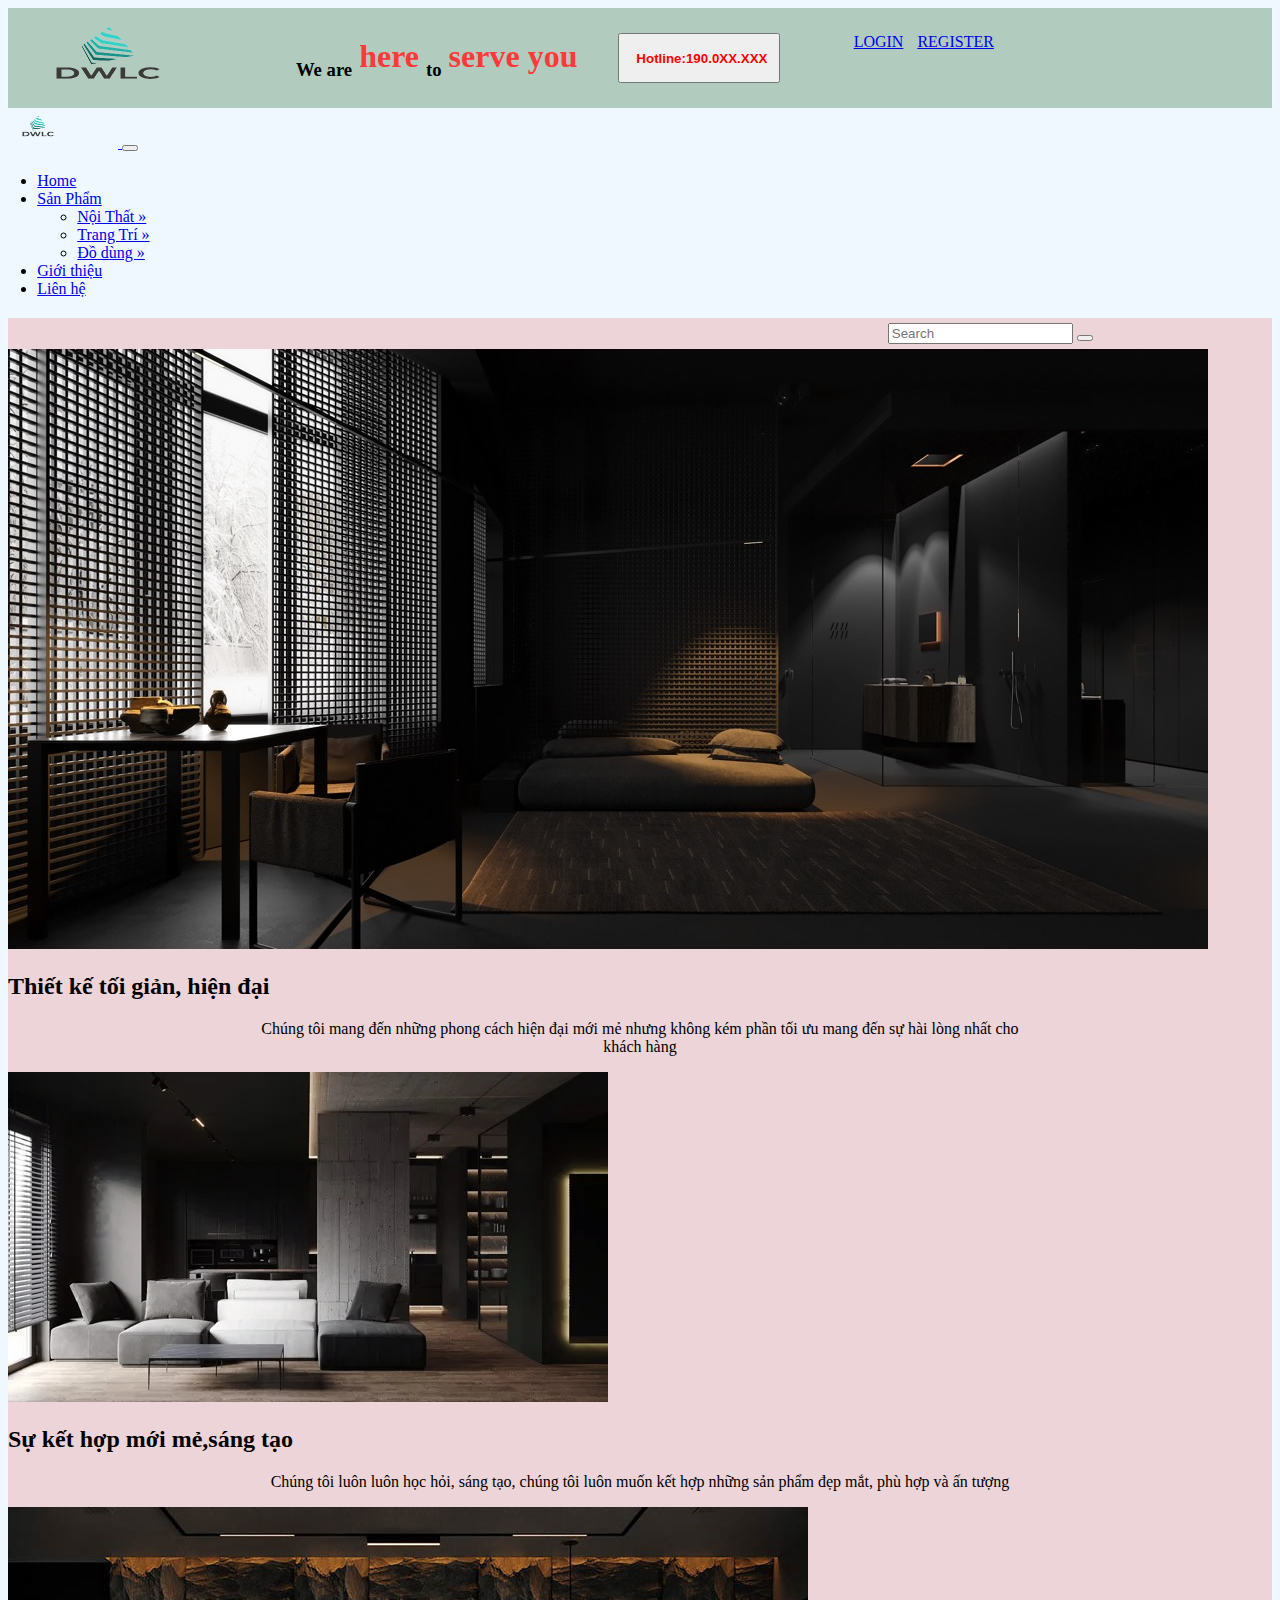
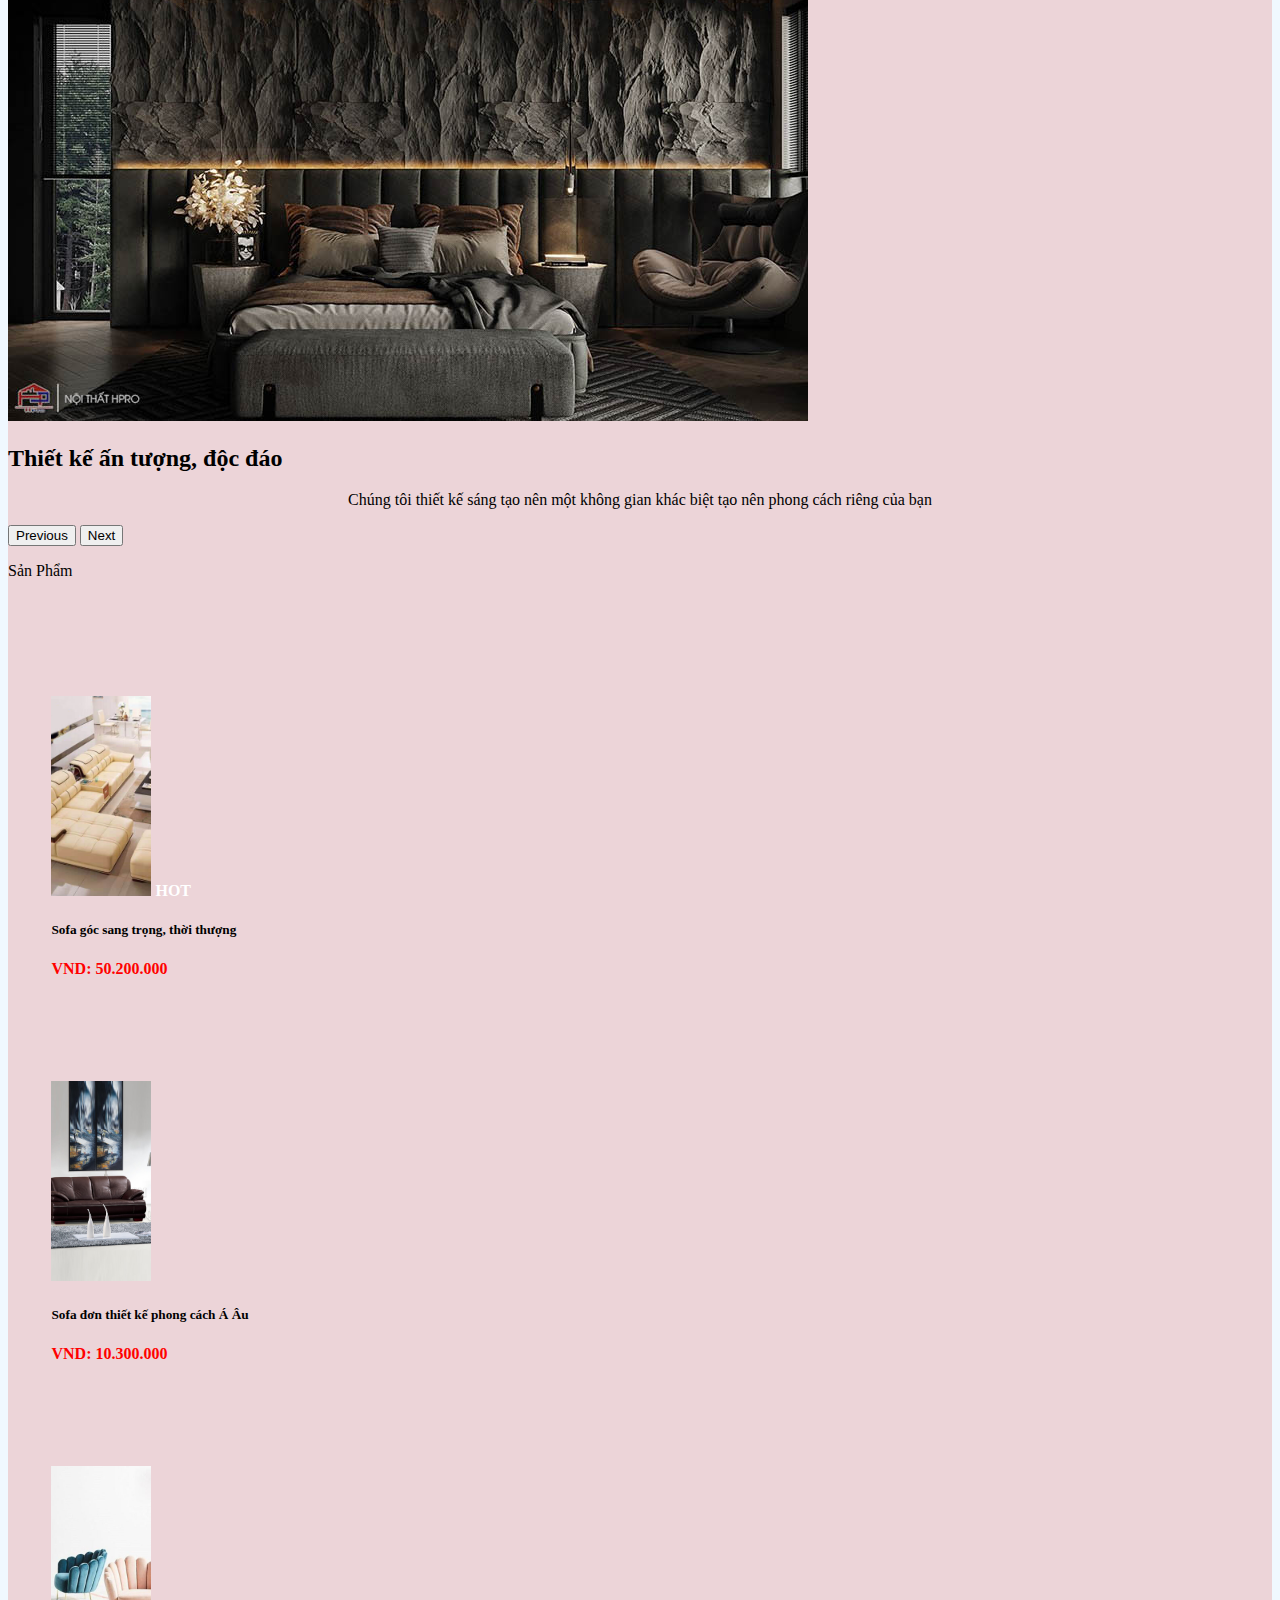
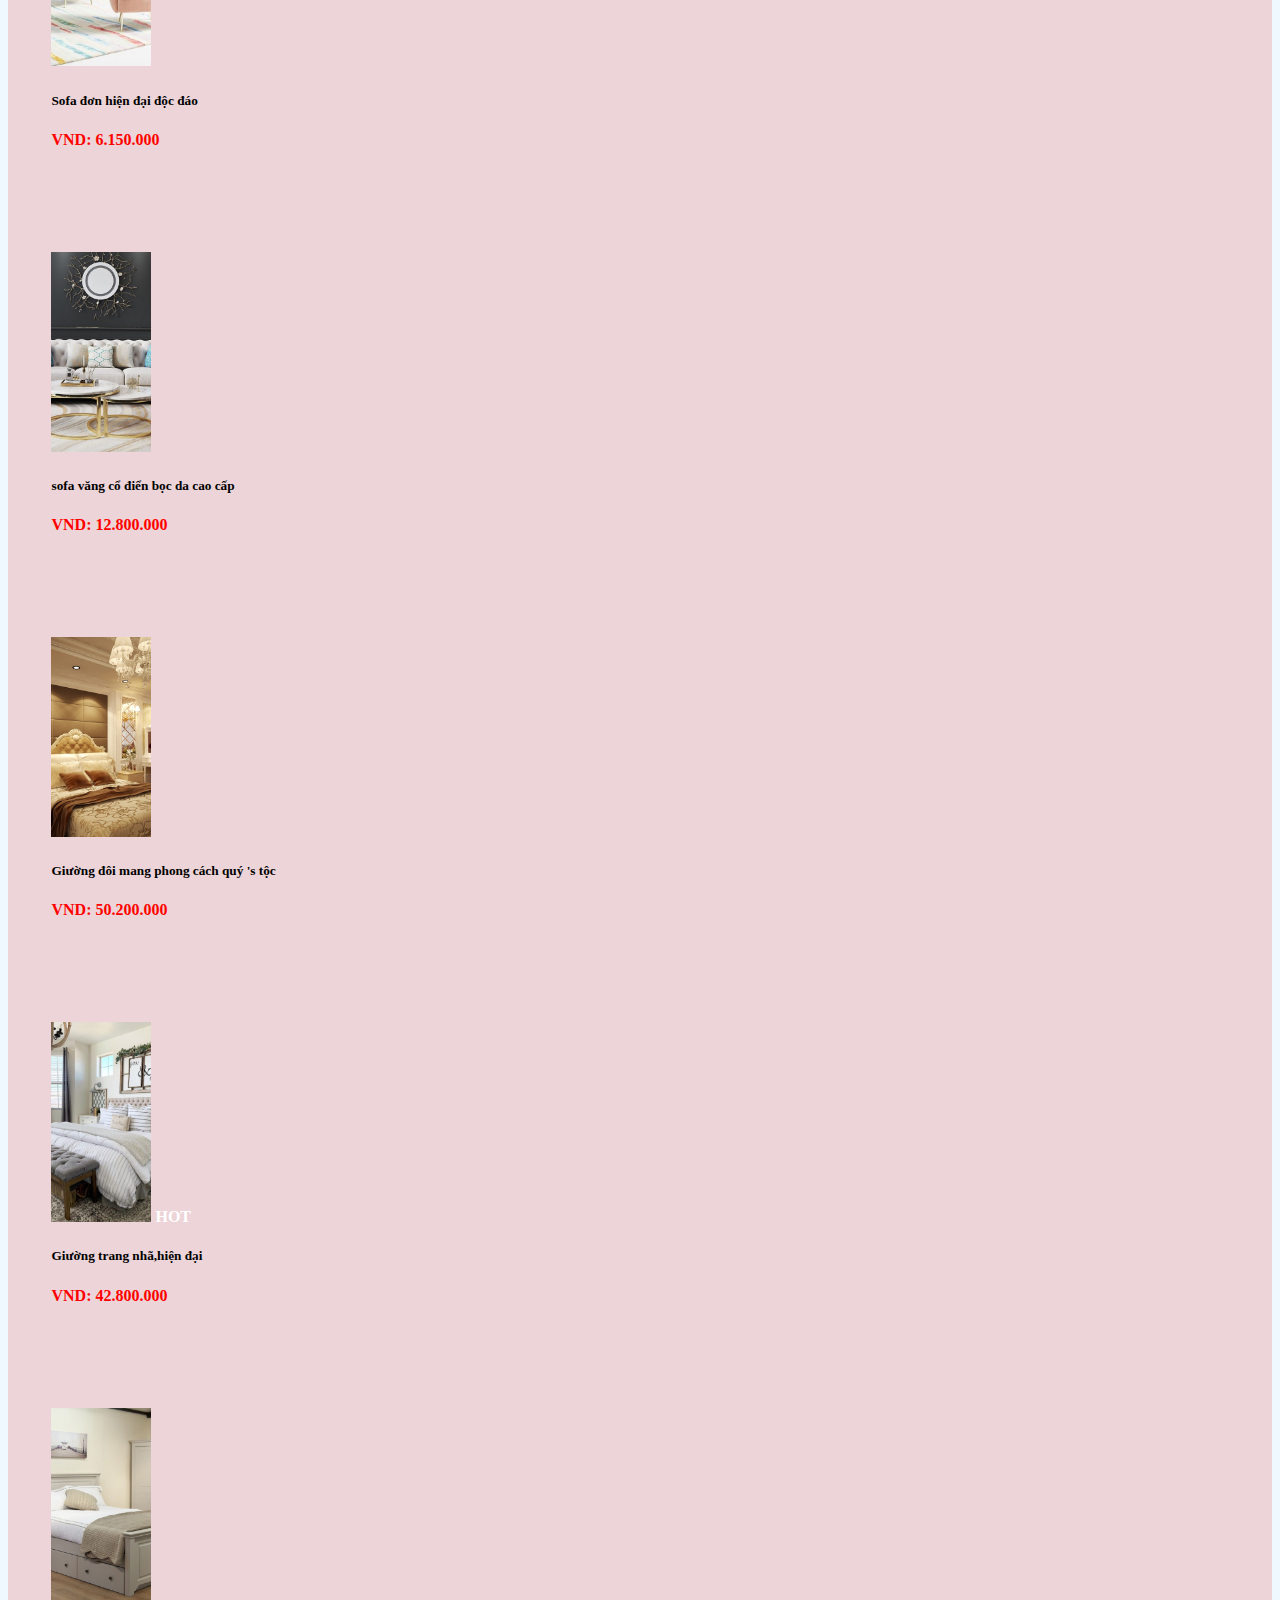
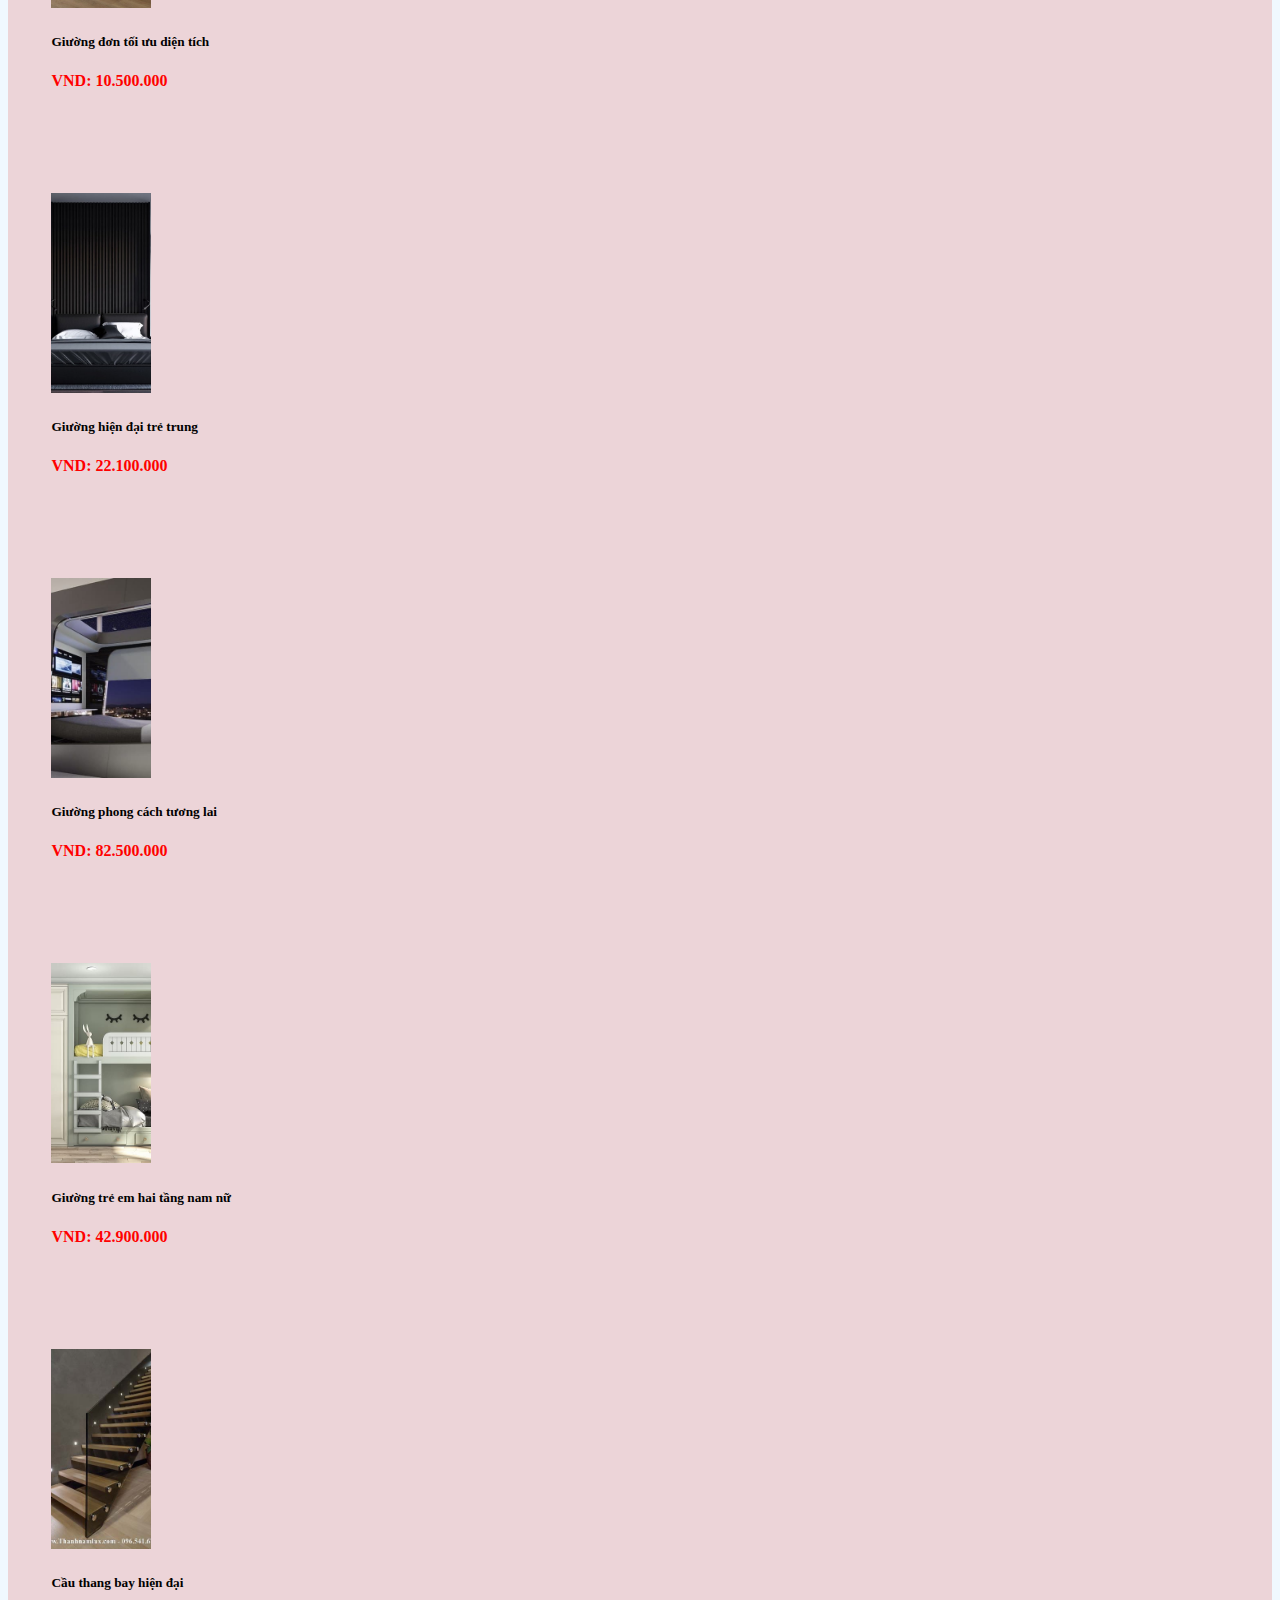
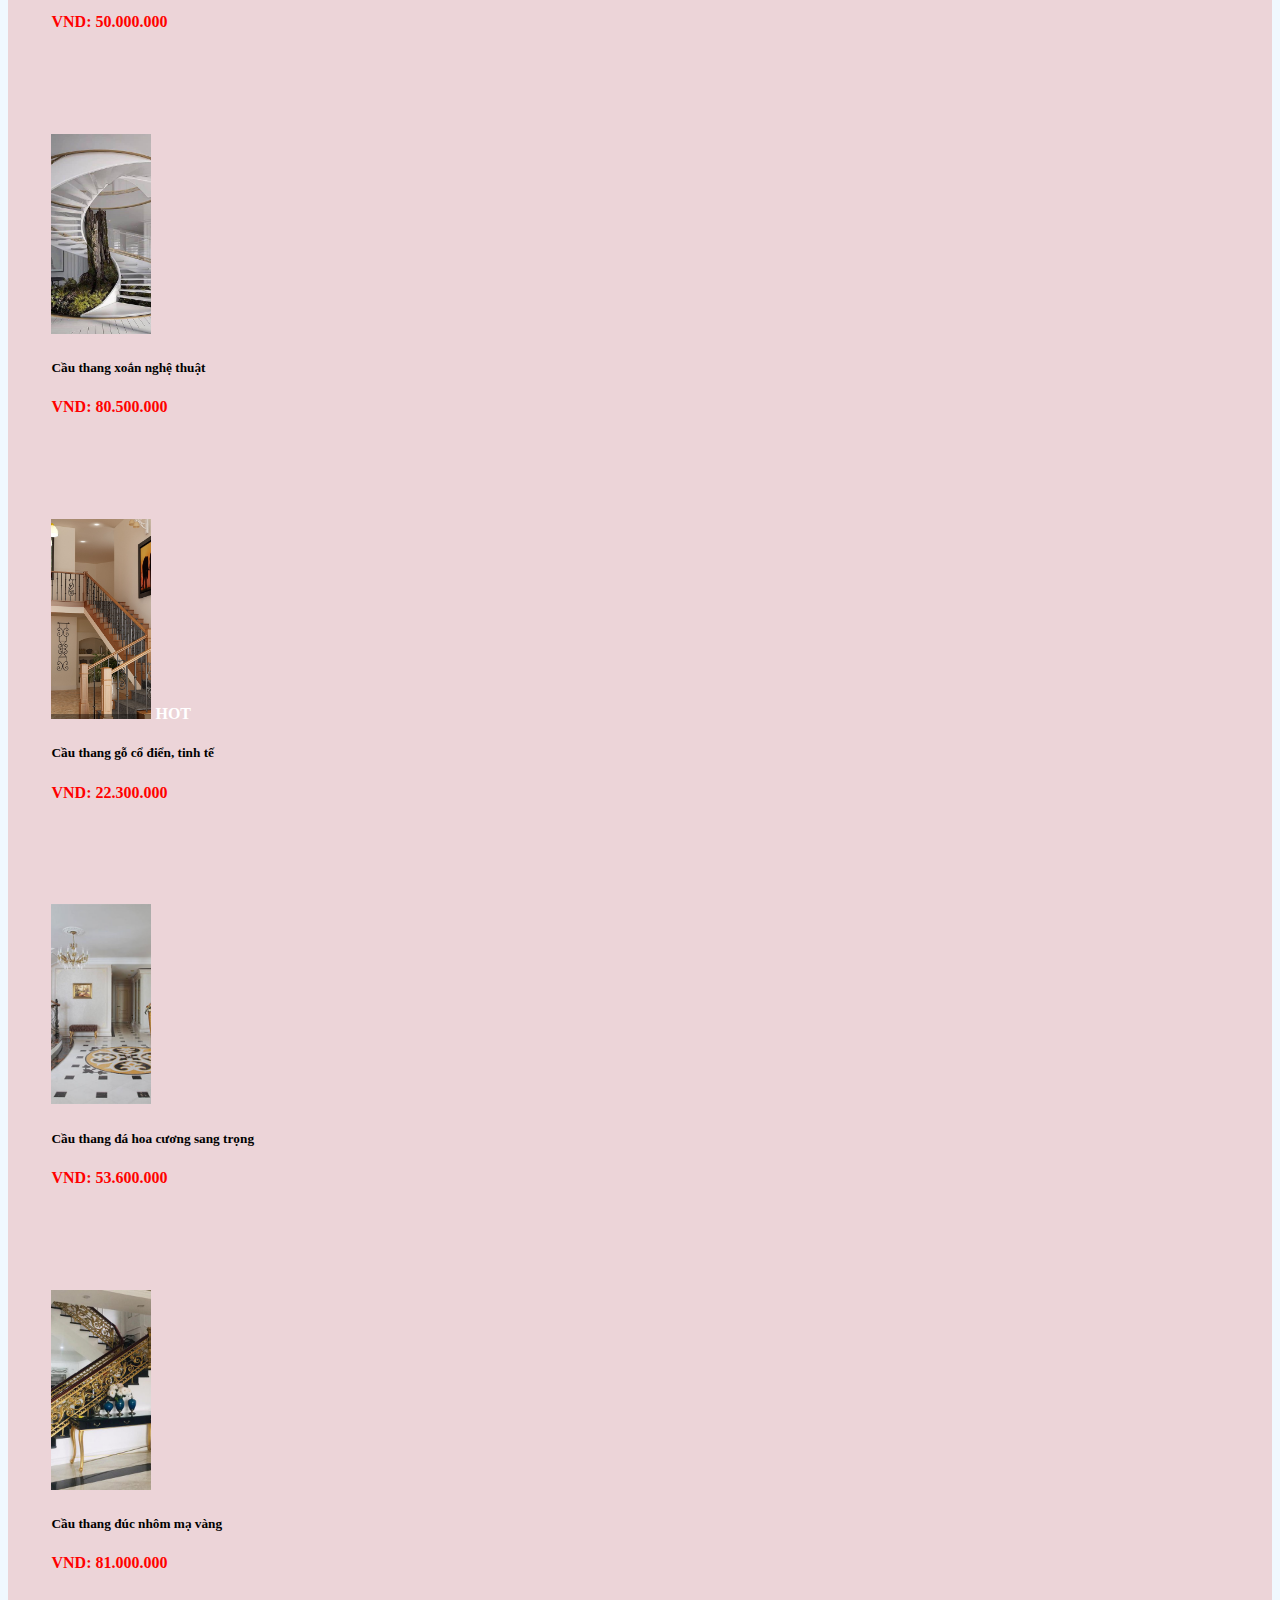
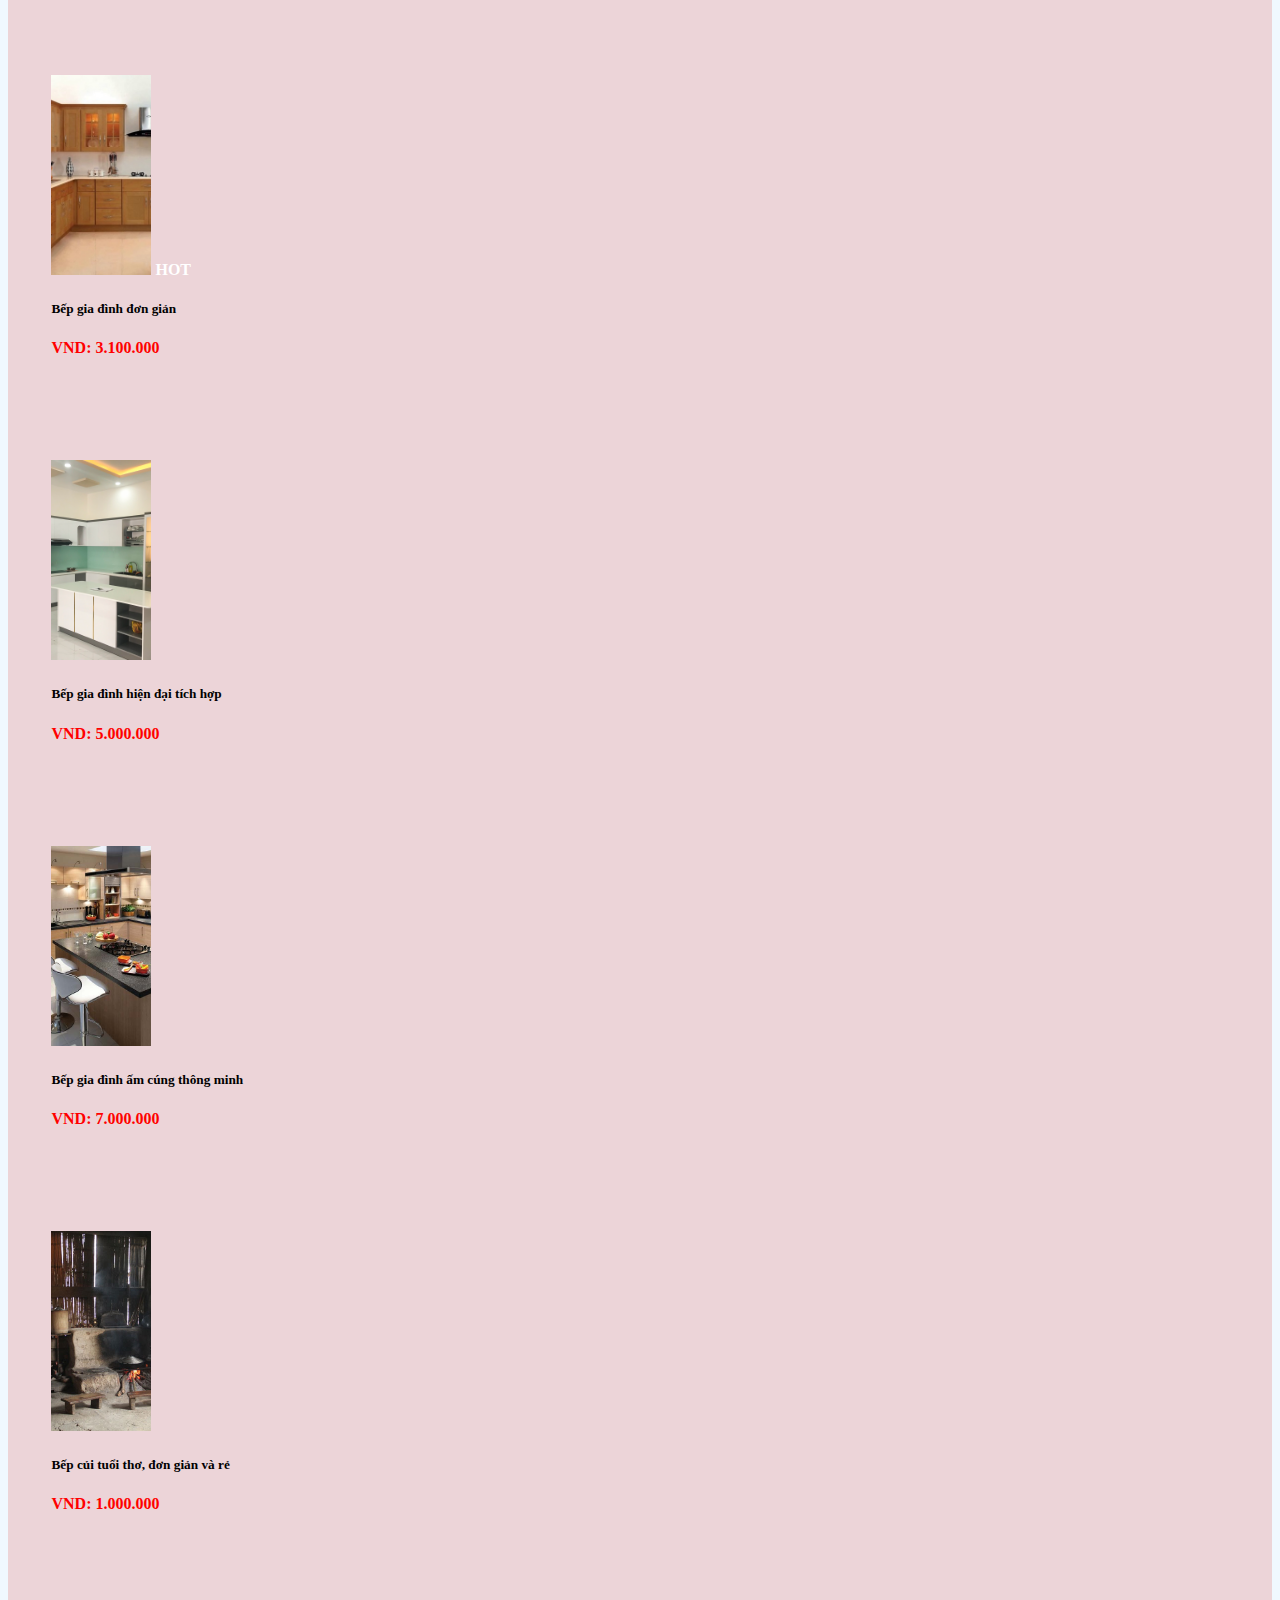
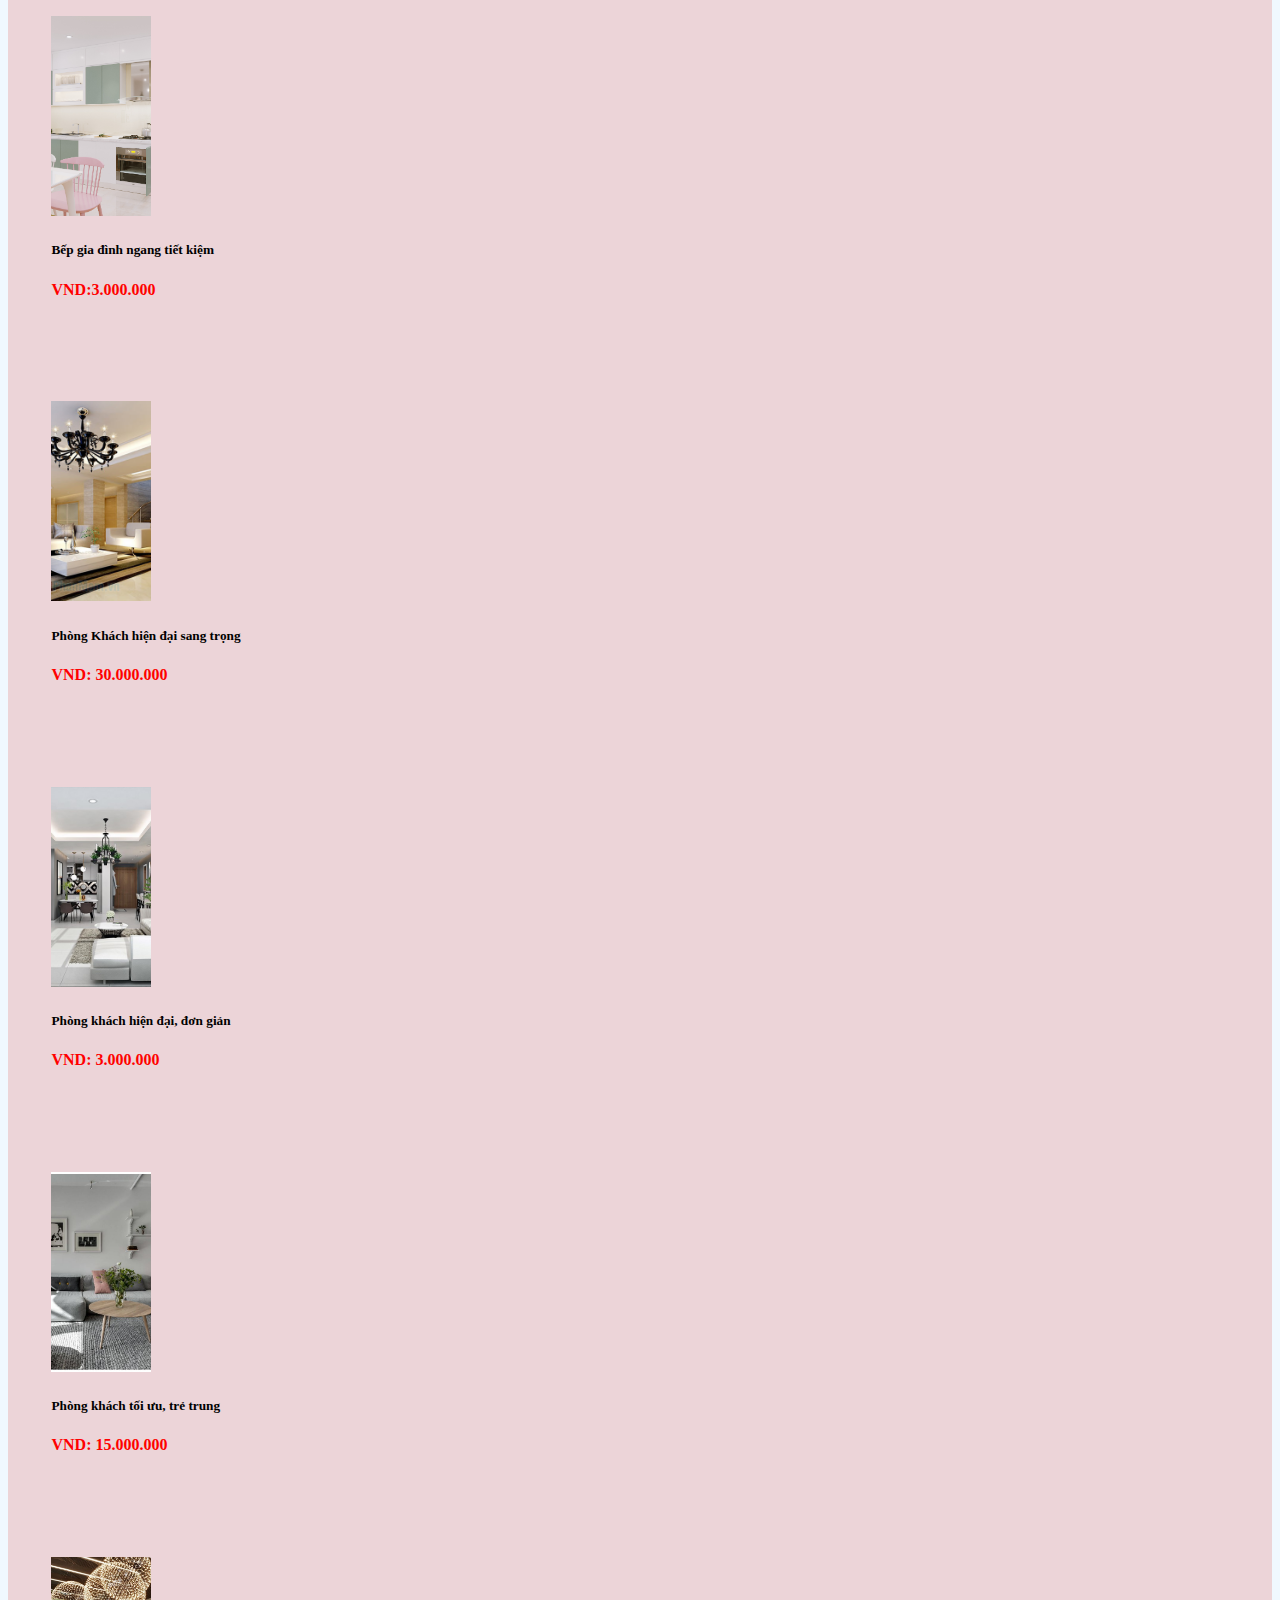
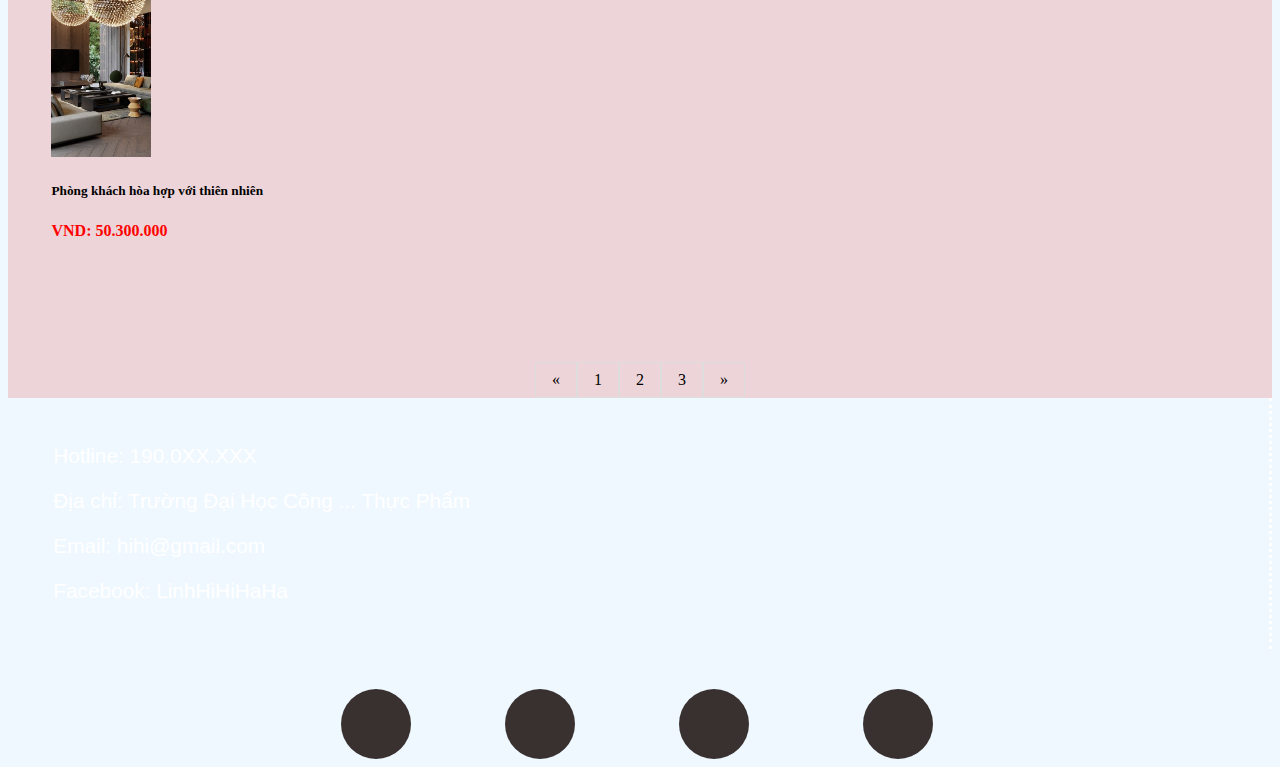
==== commit 8d5333ce: "update" ====
--- a/index.html
+++ b/index.html
@@ -15,12 +15,15 @@
             <div class="col-logo">
                 <img class="logo" src="img/logo-removebg-preview.png" width="200px" height="100px" >
             </div>
-            <div class="slogan d-flex " style="margin-top: 2%;">
+            <div class="slogan">
+              <div class=" d-flex " style="margin-top: 2%;">
                     <h3>We are</h3>
                     <h1>here</h1>
                     <h3>to</h3>
                     <h1>serve you</h1>       
             </div>
+            </div>
+            
             <button type="button" class="hotline btn  " style="height: 50px; margin: 2%;margin-left: 3%;">
                 <p style="color: red; margin: 5px;">
                     <i class="fa-solid fa-phone " style="margin-right: 5px;" ></i><strong>Hotline:190.0XX.XXX</strong> 
@@ -34,7 +37,7 @@
                     <i class="fa-regular fa-user d-inline"style="padding: 5px;"></i>REGISTER</a>
               </div>
             </div>
-            <a class="Auth2" href="DangNhap.html" style="padding-top: 4%;"><i class="fa-regular fa-user d-inline"style="padding: 5px;"></i></a>
+            <a class="Auth2" href="DangNhap.html" style="padding-top: 4%;"><i class="fa-regular fa-user d-inline"></i></a>
             
         </div>
       </div>
--- a/Index.css
+++ b/Index.css
@@ -255,17 +255,23 @@
   .Header .hotline{
     display: none;
   }
-  .slogan{
-    display: none;
-  }
    .search{
     display: none;
   }
+  .Header .slogan{
+    display: none;
+  }
   .Auth2{
-    margin-left: 70%;
-  }
-}
-
+   margin-left: 15%;
+   margin-top: 4%;
+  }
+}
+@media screen and (max-width: 500px){
+  
+  .Auth2{
+    margin-left: 15%;
+  }
+}
 .contain-3 {
   background-color: rgba(165, 42, 42, 0.521);
   grid-area: contain3;
